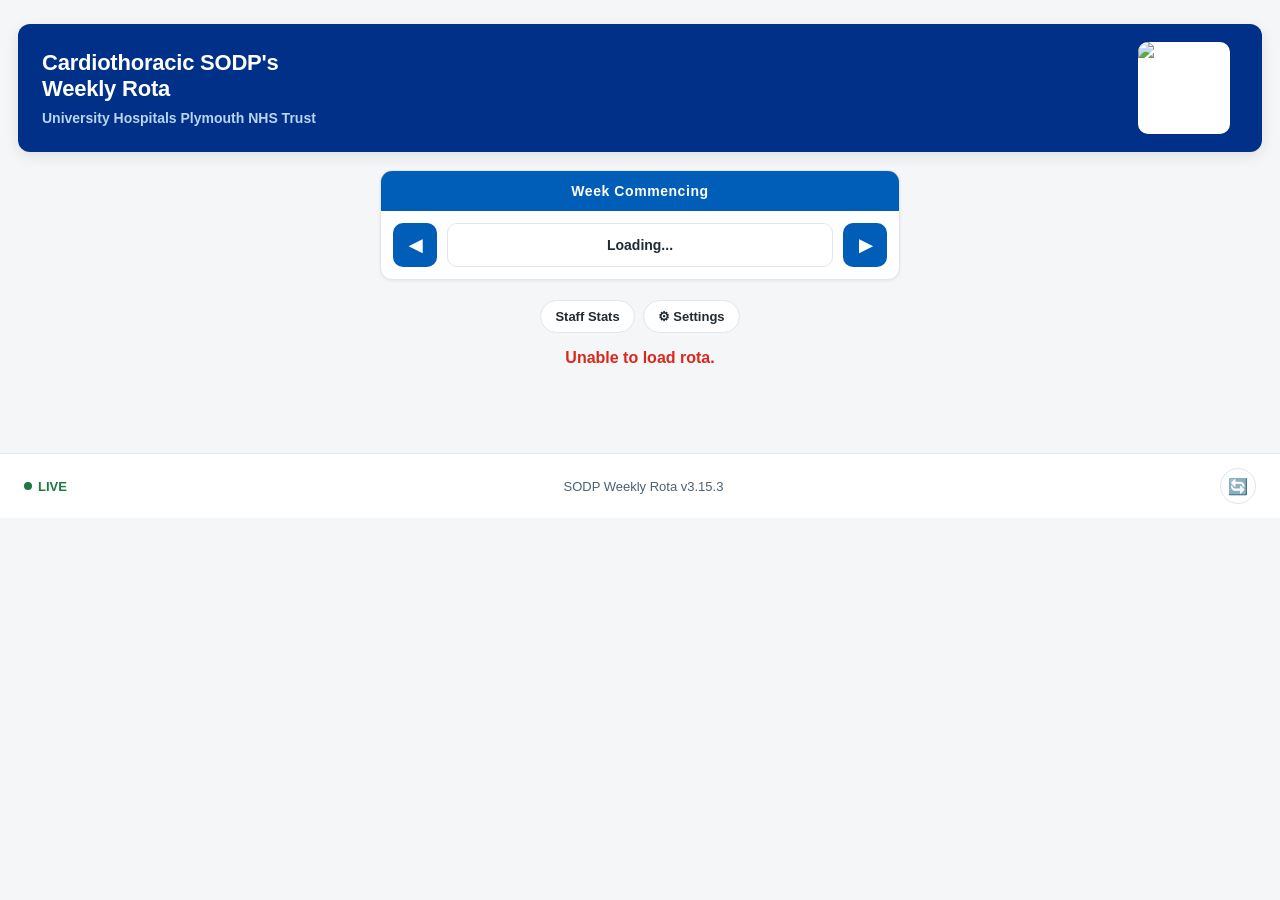
==== index.html @ f3993281 "Simplify daily dashboard menu, add Settings panel, restyle week picker - Trim the daily dashboard fe" ====
<!-- =====================================================
     Cardiothoracic Theatre Viewer
     (version number lives in version.js - the footer and
      the service worker cache both read it from there)
     ===================================================== -->

<!DOCTYPE html>
<html lang="en-GB">
<head>

<meta charset="UTF-8">
<meta name="viewport" content="width=device-width, initial-scale=1">

<title>Cardiothoracic SODP's Weekly Rota</title>
<meta name="theme-color" content="#005EB8">

<link rel="stylesheet" href="styles.css">
<link rel="stylesheet" href="clinical.css">
<link rel="stylesheet" href="features.css">
<link rel="stylesheet" href="settings.css">
<link rel="manifest" href="manifest.json">

<link rel="apple-touch-icon" href="icons/apple-touch-icon.png">

<meta name="apple-mobile-web-app-capable" content="yes">
<meta name="apple-mobile-web-app-status-bar-style" content="default">
<meta name="apple-mobile-web-app-title" content="SODP Rota">

<script>
/* Apply saved dark-mode and text-size preferences before first paint */
if (localStorage.getItem("theme") === "dark") {
    document.documentElement.dataset.theme = "dark";
}
const savedTextSize = localStorage.getItem("textSize");
if (savedTextSize) {
    document.documentElement.dataset.textSize = savedTextSize;
}
</script>
</head>

<body class="loading">

<div id="splash-screen">
    <div class="splash-content">

        <img src="icons/icon-512.png" alt="Cardiothoracic SODP's Weekly Rota" class="splash-logo">

        <h1>Cardiothoracic SODP's<br>Weekly Rota</h1>
        <p>Derriford Hospital, Plymouth</p>

        <div class="loader">
            <span></span>
            <span></span>
            <span></span>
        </div>

        <p class="loading-text">
            Loading latest published rota...
        </p>

    </div>
</div>

<header class="hero-header">
    <div class="hero-banner">

        <div class="hero-left">
            <h1>
                Cardiothoracic SODP's<br>
                Weekly Rota
            </h1>
            <p class="hero-subtitle">
                University Hospitals Plymouth NHS Trust
            </p>
        </div>

        <div class="hero-right">
            <img src="icons/icon-512.png" alt="Cardiac Theatres Logo" class="hero-logo">
        </div>

    </div><!-- /.hero-banner -->
</header>

<div class="card week-picker-card">
    <div class="card-header week-header-bar">Week Commencing</div>
    <div class="week-picker-body">
        <button id="prevWeek" class="nav-arrow">◀</button>
        <div class="week-picker">
            <select id="weekSelect">
                <option>Loading...</option>
            </select>
        </div>
        <button id="nextWeek" class="nav-arrow">▶</button>
    </div>
</div>

<div class="feature-row">
    <a class="feature-btn" href="staff.html">Staff Stats</a>
    <button id="settingsBtn" class="feature-btn">⚙ Settings</button>
</div>

<!-- ===============================
     Settings Panel
     (sits outside statusBar - it's an overlay, not status text)
================================ -->

<div id="settingsOverlay" class="hidden"></div>

<section id="settingsPanel" class="hidden">

    <div class="drag-handle"></div>

    <div class="settings-header">
        <h2>Settings</h2>
    </div>

    <div class="settings-body">

        <div class="settings-row">
            <span class="settings-label">Dark Mode</span>
            <button id="darkModeToggle" class="settings-switch" role="switch" aria-checked="false">
                <span class="settings-switch-knob"></span>
            </button>
        </div>

        <div class="settings-row settings-row-stacked">
            <span class="settings-label">Text Size</span>
            <div class="settings-textsize">
                <button class="settings-textsize-btn" data-size="small">A</button>
                <button class="settings-textsize-btn" data-size="normal">A</button>
                <button class="settings-textsize-btn" data-size="large">A</button>
            </div>
        </div>

    </div>

</section>

<section id="statusBar">
    <div id="loading" class="hidden">
        Loading published rota…
    </div>
    <div id="error" class="hidden">
        Unable to load rota.
    </div>
</section>

<main id="rotaContainer"></main>

<footer>
    <span class="live-indicator">LIVE</span>
    <span id="appVersion">SODP Weekly Rota</span>
    <button id="refreshAppBtn" title="Refresh Dashboard">🔄</button>
</footer>

<script src="version.js"></script>
<script src="cadence-config.js"></script>
<script src="cadence-firestore.js"></script>
<script src="config.js"></script>
<script src="api.js"></script>
<script src="viewer-utils.js"></script>
<script src="viewer.js"></script>
<script src="print.js"></script>
<script src="settings.js"></script>

<script src="app.js"></script>

<script>
document.getElementById("appVersion").textContent =
    `SODP Weekly Rota v${window.APP_VERSION}`;
</script>

<script>
if ("serviceWorker" in navigator) {
    // When a new service worker takes control, reload once automatically
    // so the page is never shown in a half-updated state (which briefly
    // left the week box saying "Loading" after a version change).
    let __reloadedForUpdate = false;
    navigator.serviceWorker.addEventListener("controllerchange", () => {
        if (__reloadedForUpdate) return;
        __reloadedForUpdate = true;
        window.location.reload();
    });

    window.addEventListener("load", async () => {
        try {
            const registration = await navigator.serviceWorker.register("./service-worker.js");

            // Force the browser to check for a newer service worker
            await registration.update();

            function checkForWaitingWorker() {
                if (registration.waiting) {
                    if (window.UpdateUI) {
                        UpdateUI.show();
                    }
                }
            }

            checkForWaitingWorker();

            registration.addEventListener("updatefound", () => {
                const newWorker = registration.installing;
                if (!newWorker) return;

                newWorker.addEventListener("statechange", () => {
                    if (
                        newWorker.state === "installed" &&
                        navigator.serviceWorker.controller
                    ) {
                        checkForWaitingWorker();
                    }
                });
            });

        } catch (err) {
            console.error("Service Worker registration failed:", err);
        }
    });
}
</script>

</body>
</html>
---- styles.css ----
/* =====================================================
   Cardiothoracic Theatre Viewer
   styles.css
   -----------------------------------------------------
   Core dashboard styling for index.html: hero header,
   toolbar, day tabs, theatre/on-call/support cards, and
   the splash screen. clinical.css layers a more compact
   "Dashboard V2" pass on top of this file; features.css
   and insights.css style the newer overlays.

   Palette and card language match week.css/calendar.css/
   staff.css so every page in the app reads as one system:
   muted ink text, thin borders, soft shadows, and colour
   used functionally (theatre/status accents) rather than
   decoratively.
   ===================================================== */

:root{
    --nhs-blue:#005EB8;
    --nhs-dark:#003087;

    --ink:#212B32;
    --ink-soft:#4C6272;
    --line:#E1E6EA;
    --surface:#ffffff;
    --page-bg:#F4F6F8;

    --shadow-sm:0 1px 3px rgba(33,43,50,.08);
    --shadow-md:0 4px 14px rgba(33,43,50,.10);
    --shadow-lift:0 6px 20px rgba(33,43,50,.14);

    --radius:12px;

    /* Theatre accents - same hues as the Week view columns */
    --theatre1:#005EB8;   /* CT1  - NHS blue */
    --theatre2:#00A9CE;   /* CT2  - aqua */
    --theatre4:#007F3B;   /* CT4  - green */
    --theatre5:#7C2855;   /* CT5  - aubergine */
    --cathlab:#ED8B00;    /* Cath - amber */

    --support:#37464F;    /* neutral slate, not a theatre colour */
    --oncall:#DA291C;     /* NHS red */
}

*{
    margin:0;
    padding:0;
    box-sizing:border-box;
}

body{
    font-family:-apple-system, BlinkMacSystemFont, "Segoe UI", Arial, sans-serif;
    background:var(--page-bg);
    color:var(--ink);
    padding-bottom:90px;
}

/* ===========================
   HERO HEADER
   =========================== */

.hero-header{
    max-width:1300px;
    margin:24px auto 18px;
    padding:0 18px;
}

.hero-banner{
    background:var(--nhs-dark);
    color:#fff;
    border-radius:var(--radius);
    padding:18px 24px;
    display:flex;
    justify-content:space-between;
    align-items:center;
    box-shadow:var(--shadow-md);
}

.hero-left h1{
    margin:0;
    font-size:22px;
    line-height:1.2;
    font-weight:700;
    letter-spacing:-.01em;
}

.hero-subtitle{
    margin-top:8px;
    font-size:14px;
    font-weight:600;
    color:#B8D4F0;
}

.hero-right{
    display:flex;
    align-items:center;
    justify-content:center;
    margin-right:8px;
    flex-shrink:0;
}

.hero-logo{
    height:92px;
    width:92px;
    object-fit:contain;
    border-radius:10px;
    flex-shrink:0;
    background:#fff;
}

/* ===========================
   WEEK COMMENCING CARD
   -----------------------------
   Same card/card-header treatment as the theatre cards -
   a coloured header bar above a body - instead of the old
   plain toolbar strip.
   =========================== */

.week-picker-card{
    max-width:520px;
    margin:10px auto 20px;
}

.week-header-bar{
    background:var(--nhs-blue);
}

.week-picker-body{
    display:flex;
    align-items:center;
    gap:10px;
    padding:12px;
}

.week-picker-body .nav-arrow{
    width:44px;
    height:44px;
    flex:none;
    border:none;
    border-radius:10px;
    background:var(--nhs-blue);
    color:#fff;
    font-size:17px;
    font-weight:700;
    display:flex;
    align-items:center;
    justify-content:center;
    cursor:pointer;
    transition:background .15s ease;
}

.week-picker-body .nav-arrow:hover{
    background:var(--nhs-dark);
}

.week-picker{
    flex:1;
    min-width:0;
}

.week-picker select{
    width:100%;
    height:44px;
    border:1px solid var(--line);
    border-radius:10px;
    padding:0 12px;
    background:#fff;
    color:var(--ink);
    font-size:14px;
    font-weight:600;
    text-align:center;
    appearance:none;
}

/* ===========================
   DAY TABS
   =========================== */

.day-tabs{
    display:grid;
    grid-template-columns:repeat(6,1fr);
    gap:8px;
    padding:18px;
    max-width:700px;
    margin:auto;
}

.day-tab{
    border:1px solid var(--line);
    background:#fff;
    color:var(--ink-soft);
    border-radius:999px;
    padding:9px 0;
    width:100%;
    cursor:pointer;
    font-weight:700;
    font-size:13.5px;
    transition:.15s;
}

.day-tab.active{
    background:var(--nhs-blue);
    border-color:var(--nhs-blue);
    color:white;
}

/* ===========================
   STATUS BAR
   =========================== */

#statusBar{
    text-align:center;
    padding:14px;
}

.hidden{
    display:none;
}

#loading{
    color:var(--nhs-blue);
    font-weight:600;
}

#error{
    color:var(--oncall);
    font-weight:600;
}

/* ===========================
   MAIN
   =========================== */

main{
    max-width:1450px;
    margin:auto;
    padding:12px 30px 20px;
}

/* ===========================
   DAY HEADING
   =========================== */

.day-heading{
    margin:0;
    font-size:26px;
    font-weight:700;
    letter-spacing:-.01em;
    line-height:1.2;
    text-align:center;
    /* No explicit colour - inherits from body, which dark mode
       overrides. Keeps this legible without a separate dark rule. */
}

.day-today-tag{
    display:inline-block;
    background:var(--nhs-blue);
    color:#fff;
    font-size:12px;
    font-weight:700;
    letter-spacing:.04em;
    padding:2px 9px;
    border-radius:999px;
    vertical-align:middle;
}

.day-bh-tag{
    display:inline-block;
    background:var(--oncall);
    color:#fff;
    font-size:12px;
    font-weight:700;
    letter-spacing:.02em;
    padding:2px 9px;
    border-radius:999px;
    vertical-align:middle;
}

.day-date{
    text-align:center;
    color:var(--ink-soft);
    font-size:15px;
    margin-top:4px;
    margin-bottom:16px;
    font-weight:600;
}

.day-header{
    text-align:center;
}

/* Each day's section now sits directly above the next on one scrolling
   page (the dashboard used to show a single selected day at a time) -
   a top rule + spacing separates them, skipped on the very first one. */
.daySection{
    width:100%;
    max-width:900px;
    margin:0 auto;
    padding-top:28px;
    border-top:1px solid var(--line);
}
.daySection:first-child{
    padding-top:0;
    border-top:none;
}

/* Today's section gets a quiet accent so it's easy to find while
   scrolling a full week of these. */
.daySection.day-today,
.weekend-card.day-today{
    background:linear-gradient(180deg, rgba(0,94,184,.05), transparent 120px);
    border-radius:var(--radius);
}

/* ===========================
   THEATRE / ON-CALL / SUPPORT CARDS
   =========================== */

.dashboard-layout{
    display:flex;
    flex-direction:column;
    align-items:center;
}

.cards-grid,
.theatre-grid{
    display:grid;
    /* Fixed 2 columns, matching the reference layout's rhythm - CT1/CT2
       on one row, CT4/CT5 on the next, CATH LAB/Support on the last -
       rather than fitting as many as happen to squeeze in. */
    grid-template-columns:repeat(2, 1fr);
    gap:10px;
    width:100%;
    margin:16px 0;
    /* Every box in the grid (theatres and Support alike) is meant to
       read as one uniform set, so they're stretched to a shared row
       height rather than each hugging its own content. */
    align-items:stretch;
}

/* A card-header that also carries a small badge on the right (the
   theatre's list type, e.g. "CARDIAC") instead of just a centred label. */
.card-header-split{
    justify-content:space-between !important;
    text-align:left !important;
}
.theatre-list-badge{
    font-size:10px;
    font-weight:700;
    text-transform:uppercase;
    letter-spacing:.03em;
    opacity:.85;
}

/* The shared label/value row every box (theatres, Support, On Call,
   Waiting List) is now built from. Stacked (label above value) by
   default - the narrow 2-column theatre/Support/weekend cards don't
   have room for a long surname next to a label on the same line
   without an ugly mid-word break. The On Call box spans the full page
   width though, so it overrides back to side-by-side below. */
.rota-card-body{
    padding:4px 12px;
}
.rota-row{
    display:flex;
    flex-direction:column;
    align-items:flex-start;
    gap:2px;
    padding:8px 0;
    border-bottom:1px solid var(--line);
}
.rota-row:last-child{ border-bottom:none; }
.rota-row-label{
    font-size:11.5px;
    font-weight:700;
    text-transform:uppercase;
    letter-spacing:.03em;
    color:var(--ink-soft);
    white-space:nowrap;
    flex-shrink:0;
}
.rota-row-value{
    font-size:14px;
    font-weight:700;
    text-align:left;
    width:100%;
    overflow-wrap:break-word;
}
.rota-row-line{ display:block; }
.rota-row-extra{
    display:block;
    font-size:11px;
    font-weight:700;
    color:var(--ink-soft);
    margin-top:2px;
}

/* The On Call box spans the full page width (not squeezed into a
   2-column card), so it has room to put the value back on the same
   line as the label, right-aligned - closer to the original reference
   layout where every row had the whole width to work with. */
.oncall-wide .rota-row{
    flex-direction:row;
    align-items:baseline;
    justify-content:space-between;
    gap:10px;
}
.oncall-wide .rota-row-value{
    text-align:right;
    width:auto;
    min-width:0;
    flex:1;
}
.oncall-wide .rota-row-extra{
    text-align:right;
}

.card{
    background:var(--surface);
    border-radius:var(--radius);
    overflow:hidden;
    box-shadow:var(--shadow-sm);
    border:1px solid var(--line);
    transition:transform .15s ease, box-shadow .15s ease;
}

.card:hover{
    transform:translateY(-2px);
    box-shadow:var(--shadow-lift);
}

.card-header{
    color:#fff;
    padding:8px 10px;
    font-weight:700;
    font-size:14px;
    letter-spacing:.04em;
    display:flex;
    align-items:center;
    justify-content:center;
    text-align:center;
    min-height:40px;
}

.theatre1{ background:var(--theatre1); }
.theatre2{ background:var(--theatre2); }
.theatre4{ background:var(--theatre4); }
.theatre5{ background:var(--theatre5); }
.cathlab{
    background:var(--cathlab);
    font-size:13px;
}
.support{ background:var(--support); }
.oncall{ background:var(--oncall); }

.card-body{
    padding:10px;
}

.person{
    font-size:15px;
    font-weight:600;
    margin-bottom:8px;
    /* No explicit colour - inherits from .card-body, which dark
       mode overrides. Keeps this legible without a separate dark rule. */
}

.info{
    margin-top:6px;
    line-height:1.6;
    color:var(--ink-soft);
    text-align:center;
    font-size:13.5px;
}

.from-home{
    display:inline-block;
    margin:10px 0;
    padding:4px 11px;
    background:#FBF0E4;
    border-radius:999px;
    font-size:12px;
    font-weight:700;
    letter-spacing:.03em;
    color:#B45F00;
}

.oncall-body{
    text-align:center;
    padding:8px;
}

.oncall-person{
    font-size:17px;
    font-weight:700;
    margin-bottom:12px;
    /* No explicit colour - inherits from .card-body, which dark
       mode overrides. Keeps this legible without a separate dark rule. */
}

.oncall-anaesthetist{
    font-size:14.5px;
    font-weight:600;
    margin-top:12px;
    color:var(--ink-soft);
}

.oncall-cicu{
    font-size:13px;
    font-weight:600;
    margin-top:4px;
    color:var(--ink-soft);
}

.oncall-surgeon{
    font-size:13px;
    font-weight:600;
    margin-top:4px;
    color:var(--ink-soft);
}

.oncall-header{
    background:var(--oncall);
    color:#fff;
    text-align:center;
    font-size:14px;
    font-weight:700;
    letter-spacing:.05em;
}

.support-header{
    background:var(--support);
    color:#fff;
    text-align:center;
    font-size:14px;
    font-weight:700;
    letter-spacing:.05em;
}

.theatre-card{
    min-width:0;
    width:100%;
    min-height:70px;
}

.theatre-card .card-body{
    padding:8px;
}

.theatre-card .info{
    font-size:12.5px;
}

.compact-card{
    padding:10px 8px;
    text-align:center;
}

.compact-card .person{
    font-size:13px;
    font-weight:600;
    margin-bottom:2px;
}

.compact-card .info{
    font-size:12px;
    line-height:1.3;
}

.dashboard-row{
    display:flex !important;
    gap:12px;
    width:100%;
    margin-top:12px;
}

.dashboard-panel{
    flex:1;
    min-height:180px;
}

/* On Call: one full-width card below the theatre/Support grid (not
   squeezed into half the row next to Support any more), broken into a
   role-by-role grid so it's clear who's covering what, not just a run
   of names. Reused for the weekend On Call card too, inside its
   existing (narrower, paired-with-Waiting-List) box - the grid just
   collapses to fewer columns there. */
.oncall-wide{
    width:100%;
    margin-top:12px;
}

.oncall-role-grid{
    display:grid;
    grid-template-columns:repeat(auto-fit, minmax(140px, 1fr));
    gap:14px;
}

.oncall-role{
    text-align:center;
}

.oncall-role-label{
    font-size:11px;
    font-weight:700;
    text-transform:uppercase;
    letter-spacing:.04em;
    color:var(--ink-soft);
    margin-bottom:4px;
}

.oncall-role-value{
    font-size:15px;
    font-weight:700;
}

.oncall-role-extra{
    font-size:12px;
    font-weight:700;
    color:var(--ink-soft);
    margin-top:2px;
}

.dashboard-row .card-header{
    padding:8px;
    font-size:13.5px;
}

.dashboard-row .card-body{
    padding:10px;
}

.dashboard-row .oncall-person{
    font-size:16px;
    margin-bottom:6px;
}

/* Weekend cover: two side-by-side cards (Saturday/Sunday), each with
   its own heading above the shared .dashboard-row card pair. */
.weekend-card .person,
.weekend-card .info{
    text-align:center;
}

.weekend-title{
    text-align:center;
    font-size:16px;
    font-weight:700;
    letter-spacing:.03em;
    color:var(--ink-soft);
    margin:18px 0 4px;
}

/* Full Week View button - width/position/z-index/pointer-events/cursor
   are pinned with !important because this button previously ended up
   behind other elements and stopped being clickable; keep them. */
.full-week-view{
    width:100% !important;
    margin-top:12px;
    background:#fff;
    border:1px solid var(--line);
    padding:12px !important;
    display:block !important;
    position:relative !important;
    z-index:9999 !important;
    pointer-events:auto !important;
    cursor:pointer !important;
    text-decoration:none;
    color:inherit;
    transition:border-color .15s ease, box-shadow .15s ease;
}

.full-week-view:hover{
    border-color:var(--nhs-blue);
    box-shadow:var(--shadow-sm);
}

.full-week-view h3{
    color:var(--nhs-blue);
    font-size:14.5px;
    font-weight:700;
    margin-bottom:2px;
}

.full-week-view p{
    color:var(--ink-soft);
    font-size:12px !important;
}

/* ===========================
   FOOTER
   =========================== */

footer{
    margin-top:40px;
    padding:16px 30px;
    background:#fff;
    border-top:1px solid var(--line);
    display:flex;
    justify-content:space-between;
    align-items:center;
    flex-wrap:wrap;
    gap:12px;
    font-size:13px;
    color:var(--ink-soft);
}

.live-indicator{
    display:inline-flex;
    align-items:center;
    gap:6px;
    font-weight:700;
    color:#1B7A3D;
}

.live-indicator::before{
    content:"";
    width:8px;
    height:8px;
    border-radius:50%;
    background:#1B7A3D;
}

#refreshAppBtn{
    width:36px;
    height:36px;
    border:1px solid var(--line);
    border-radius:50%;
    background:#fff;
    color:var(--nhs-blue);
    font-size:16px;
    cursor:pointer;
    display:flex;
    align-items:center;
    justify-content:center;
    transition:transform .3s ease, border-color .2s ease;
}

#refreshAppBtn:hover{
    border-color:var(--nhs-blue);
}

#refreshAppBtn:active{
    transform:rotate(180deg) scale(0.95);
}

/* ===========================
   PWA SPLASH SCREEN
   =========================== */

#splash-screen{
    position:fixed;
    inset:0;
    background:var(--nhs-dark);
    display:flex;
    align-items:center;
    justify-content:center;
    z-index:99999;
    transition:opacity .5s ease;
}

#splash-screen.hidden{
    opacity:0;
    pointer-events:none;
}

.splash-content{
    text-align:center;
    color:white;
    padding:20px;
}

.splash-logo{
    width:100px;
    height:100px;
    border-radius:16px;
    margin-bottom:22px;
    background:#fff;
}

.splash-content h1{
    margin:0;
    font-size:1.5rem;
    font-weight:700;
}

.splash-content p{
    opacity:.85;
    margin:8px 0;
    font-size:14px;
}

.loader{
    margin:26px auto 15px;
}

.loader span{
    display:inline-block;
    width:9px;
    height:9px;
    margin:0 4px;
    border-radius:50%;
    background:white;
    animation:pulse 1.2s infinite ease-in-out;
}

.loader span:nth-child(2){ animation-delay:.2s; }
.loader span:nth-child(3){ animation-delay:.4s; }

@keyframes pulse{
    0%, 80%, 100%{ transform:scale(.6); opacity:.5; }
    40%{ transform:scale(1); opacity:1; }
}

/* ===========================
   DASHBOARD TRANSITIONS
   =========================== */

#rotaContainer{
    opacity:1;
    transform:translateY(0);
    transition:opacity .20s ease, transform .20s ease;
}

#rotaContainer.fade-out{
    opacity:0;
    transform:translateY(12px);
}

#rotaContainer.fade-in{
    opacity:1;
    transform:translateY(0);
}

#rotaContainer.slide-left{
    opacity:0;
    transform:translateX(-40px);
}

#rotaContainer.slide-right{
    opacity:0;
    transform:translateX(40px);
}

/* ===========================
   SMART UPDATE BANNER
   =========================== */

#updateBanner{
    position:fixed;
    left:16px;
    right:16px;
    bottom:16px;
    z-index:9999;
    display:none;
    animation:slideUp .35s ease;
}

.update-card{
    background:white;
    border-radius:var(--radius);
    overflow:hidden;
    box-shadow:var(--shadow-lift);
    border:1px solid var(--line);
}

.update-title{
    background:var(--nhs-dark);
    color:white;
    font-size:15px;
    font-weight:700;
    padding:12px 16px;
}

.update-text{
    padding:16px;
    font-size:14px;
    color:var(--ink-soft);
    line-height:1.5;
}

#refreshApp{
    display:block;
    width:calc(100% - 32px);
    margin:0 16px 16px;
    height:44px;
    border:none;
    border-radius:10px;
    background:var(--nhs-blue);
    color:white;
    font-size:15px;
    font-weight:700;
    cursor:pointer;
}

@keyframes slideUp{
    from{ transform:translateY(120%); opacity:0; }
    to{ transform:translateY(0); opacity:1; }
}

/* ===========================
   MOBILE
   =========================== */

@media(max-width:900px){
    .week-picker-body{
        gap:8px;
        padding:10px;
    }

    .week-picker-body .nav-arrow{
        width:40px;
        height:40px;
    }

    .cards-grid,
    .theatre-grid{
        gap:8px;
    }

    .theatre-card{
        width:100%;
    }

    main{
        padding:18px;
    }
}

/* ===========================
   PRINT
   =========================== */

@media print{
    .week-picker-card,
    footer{
        display:none;
    }

    body{
        background:#fff;
    }

    .card{
        box-shadow:none;
        border:1px solid #ccc;
        break-inside:avoid;
    }

    main{
        padding:0;
    }

    .from-home{
        display:inline-block;
        background:#37464F;
        color:#fff;
        padding:8px 16px;
        border-radius:999px;
        font-size:13px;
        font-weight:700;
        margin:10px 0;
    }
}
---- clinical.css ----
/* =====================================================
   CT Theatre Viewer
   Clinical Edition
   Dashboard V2
   -----------------------------------------------------
   A compact override layer on top of styles.css: tighter
   toolbar, footer and dashboard-card spacing, plus the
   Full Week View button.
   ===================================================== */

/* ---------- Toolbar ---------- */

.toolbar{
    display:grid;
    grid-template-columns:112px 1fr 112px;
    align-items:center;
    gap:12px !important;
    padding:10px 16px !important;
    box-shadow:none;
}

.toolbar button,
.toolbar select{
    height:44px;
    font-size:14.5px;
}

/* ---------- Footer ---------- */

footer{
    padding:14px 24px !important;
    font-size:13px;
}

/* ---------- Dashboard Cards ---------- */

.dashboard-row{
    display:grid;
    grid-template-columns:1fr 1fr;
    gap:12px;
    width:100%;
    margin-top:12px;
}

.dashboard-panel{
    background:var(--surface, #fff);
    border-radius:var(--radius, 12px);
    overflow:hidden;
    border:1px solid var(--line, #E1E6EA);
    box-shadow:var(--shadow-sm, 0 1px 3px rgba(33,43,50,.08));
}

.full-week-view{
    width:100%;
    margin-top:12px;
    background:#fff;
    border:1px solid var(--line, #E1E6EA);
    border-radius:var(--radius, 12px);
    padding:14px;
    text-align:center;
    cursor:pointer;
}

.full-week-view h3{
    color:var(--nhs-blue, #005EB8);
    font-size:14.5px;
    margin-bottom:2px;
}

.full-week-view p{
    color:var(--ink-soft, #4C6272);
    font-size:12px;
}

/* ---------- Mobile ---------- */

@media (max-width:900px){

    .dashboard-row{
        grid-template-columns:1fr;
    }

    .toolbar{
        grid-template-columns:auto 1fr auto;
        gap:8px !important;
        padding:10px 16px !important;
    }

    .nav-arrow{
        width:52px !important;
        justify-self:center;
    }

    #prevWeek{ justify-self:end; }
    #nextWeek{ justify-self:start; }
}
---- features.css ----
/* =====================================================
   Cardiothoracic Theatre Viewer
   features.css
   -----------------------------------------------------
   Styles for the newer features, kept separate from the
   original styles.css so that file stays untouched:
     - ON CALL NOW hero card
     - My Week overlay
     - dark mode
     - TV / wall-board mode

   This file is loaded on its own by tv.html (no styles.css),
   so it declares its own copy of the shared palette tokens -
   same values as styles.css, kept in sync by hand.
   ===================================================== */

:root{
    --nhs-blue:#005EB8;
    --nhs-dark:#003087;
    --ink:#212B32;
    --ink-soft:#4C6272;
    --line:#E1E6EA;
    --oncall:#DA291C;
    --radius:12px;
}

@media (prefers-reduced-motion: reduce) {
    .now-pulse { animation: none !important; }
}

/* ------------------------------------------------------
   ON CALL NOW hero card
   ------------------------------------------------------ */

.oncall-now {
    margin: 14px auto 4px;
    max-width: 720px;
    border-radius: var(--radius);
    padding: 12px 18px;
    display: flex;
    align-items: center;
    gap: 18px;
    flex-wrap: wrap;
    border: 1px solid transparent;
}

.now-active {
    background: var(--oncall);
    color: #fff;
    box-shadow: 0 4px 14px rgba(218,41,28,.25);
}

.now-upcoming {
    background: #fff;
    border-color: var(--line);
    color: var(--ink);
}

.now-badge {
    display: flex;
    align-items: center;
    gap: 10px;
    font-weight: 700;
    font-size: 13px;
    letter-spacing: .07em;
    white-space: nowrap;
}

.now-pulse {
    width: 9px;
    height: 9px;
    border-radius: 50%;
    background: #fff;
    animation: nowpulse 1.2s ease-out infinite;
}

@keyframes nowpulse {
    0%   { box-shadow: 0 0 0 0 rgba(255,255,255,.7); }
    100% { box-shadow: 0 0 0 10px rgba(255,255,255,0); }
}

.now-people { display: flex; gap: 16px; flex-wrap: wrap; align-items: center; }
.now-person { font-size: 16px; font-weight: 700; }
.now-anaes  { font-size: 14px; font-weight: 600; opacity: .9; }
.now-cicu   { font-size: 14px; font-weight: 600; opacity: .9; }
.now-surgeon { font-size: 14px; font-weight: 600; opacity: .9; }
.now-session, .now-extra { font-size: 12px; font-weight: 700; }
.now-fromhome {
    background: rgba(255,255,255,.22);
    border-radius: 6px;
    padding: 2px 8px;
    font-size: 12px;
    font-weight: 700;
    letter-spacing: .02em;
}
.now-upcoming .now-fromhome { background: #FBF0E4; color: #B45F00; }

/* ------------------------------------------------------
   My Week overlay
   ------------------------------------------------------ */

#myWeekOverlay {
    position: fixed;
    inset: 0;
    background: rgba(10, 20, 40, .55);
    display: flex;
    align-items: center;
    justify-content: center;
    z-index: 1000;
    padding: 16px;
}

.myweek-card {
    background: #fff;
    color: var(--ink);
    border-radius: var(--radius);
    padding: 20px 22px;
    width: min(440px, 100%);
    max-height: 84vh;
    overflow-y: auto;
    box-shadow: 0 12px 34px rgba(33,43,50,.22);
}

.myweek-card h2 { margin: 0 0 4px; font-size: 18px; }
.myweek-hint { margin: 0 0 14px; color: var(--ink-soft); font-size: 13px; }

.myweek-names { display: flex; flex-wrap: wrap; gap: 8px; margin-bottom: 14px; }

.myweek-name {
    font: inherit;
    font-weight: 700;
    font-size: 13.5px;
    padding: 8px 13px;
    border-radius: 999px;
    border: 1px solid var(--line);
    background: #fff;
    cursor: pointer;
}
.myweek-name:hover { border-color: var(--nhs-blue); color: var(--nhs-blue); }

.myweek-list { display: flex; flex-direction: column; gap: 6px; margin-bottom: 14px; }

.myweek-row {
    display: flex;
    align-items: center;
    gap: 12px;
    background: #F4F6F8;
    border-radius: 8px;
    padding: 10px 12px;
    font-size: 13.5px;
}

.myweek-oncall { background: #FBEAE8; }

.myweek-day  { font-weight: 700; width: 38px; color: var(--nhs-blue); flex: none; }
.myweek-what { font-weight: 600; }

.myweek-actions { display: flex; justify-content: space-between; gap: 10px; }

.myweek-close, .myweek-switch {
    font: inherit;
    font-weight: 700;
    font-size: 13.5px;
    padding: 8px 14px;
    border-radius: 8px;
    border: 1px solid var(--line);
    background: #fff;
    cursor: pointer;
}
.myweek-close { background: var(--nhs-blue); border-color: var(--nhs-blue); color: #fff; }

/* Toolbar buttons for My Week / TV / dark mode */
.feature-btn {
    font: inherit;
    font-size: 13px;
    font-weight: 700;
    padding: 8px 14px;
    border-radius: 999px;
    border: 1px solid var(--line);
    background: #fff;
    color: var(--ink);
    cursor: pointer;
    white-space: nowrap;
    text-decoration: none;
    display: inline-block;
}
.feature-btn:hover { border-color: var(--nhs-blue); color: var(--nhs-blue); }

.feature-row {
    display: flex;
    justify-content: center;
    gap: 8px;
    flex-wrap: wrap;
    margin: 10px 0 2px;
}

/* ------------------------------------------------------
   Dark mode
   ------------------------------------------------------
   Toggled by setting data-theme="dark" on <html>. Uses
   broad overrides so the original styles.css stays as-is.
   ------------------------------------------------------ */

html[data-theme="dark"] body { background: #10161f; color: #E4E9EF; }

html[data-theme="dark"] .card,
html[data-theme="dark"] .theatre-card,
html[data-theme="dark"] .dashboard-panel,
html[data-theme="dark"] .weekend-card,
html[data-theme="dark"] .myweek-card {
    background: #1B2430;
    color: #E4E9EF;
    box-shadow: 0 2px 10px rgba(0,0,0,.5);
}

html[data-theme="dark"] .card-body { color: #E4E9EF; }
html[data-theme="dark"] .info,
html[data-theme="dark"] .day-date,
html[data-theme="dark"] .weekend-title,
html[data-theme="dark"] .oncall-anaesthetist,
html[data-theme="dark"] .oncall-cicu,
html[data-theme="dark"] .oncall-surgeon,
html[data-theme="dark"] .oncall-role-label,
html[data-theme="dark"] .oncall-role-extra,
html[data-theme="dark"] .rota-row-label,
html[data-theme="dark"] .rota-row-extra { color: #93A1B1; }

html[data-theme="dark"] .rota-card-body,
html[data-theme="dark"] .rota-row { color: #E4E9EF; }
html[data-theme="dark"] .rota-row { border-bottom-color: #2A3542; }

html[data-theme="dark"] .daySection { border-top-color: #2A3542; }

/* The full-week redesign's "today" highlight needs its own dark-mode
   wash (brighter, since a near-invisible 5% light-blue tint over a
   near-black page reads as nothing) - and, for the weekend cards
   specifically, has to out-specificity the "keep it invisible" dark-
   mode fix below or that rule's plain `background: transparent` wins. */
html[data-theme="dark"] .daySection.day-today {
    background: linear-gradient(180deg, rgba(0,94,184,.16), transparent 120px);
}
html[data-theme="dark"] .weekend-card.day-today {
    background: linear-gradient(180deg, rgba(0,94,184,.16), transparent 120px);
}

html[data-theme="dark"] .day-tab,
html[data-theme="dark"] .feature-btn,
html[data-theme="dark"] .myweek-name,
html[data-theme="dark"] .myweek-switch,
html[data-theme="dark"] .nav-arrow,
html[data-theme="dark"] #weekSelect {
    background: #1B2430;
    color: #E4E9EF;
    border-color: #3A4656;
}

html[data-theme="dark"] .day-tab.active { background: #005EB8; color: #fff; }
html[data-theme="dark"] .myweek-row { background: #232E3C; }
html[data-theme="dark"] .myweek-oncall { background: #3A2022; }
html[data-theme="dark"] .myweek-hint { color: #93A1B1; }
html[data-theme="dark"] footer { background: #0B1017; color: #93A1B1; }
html[data-theme="dark"] .now-upcoming { background: #2A2115; border-color: #ED8B00; color: #FFD9A0; }

/* ------------------------------------------------------
   TV / wall-board mode
   ------------------------------------------------------ */

body.tv {
    margin: 0;
    min-height: 100vh;
    background: #0B1017;
    color: #E4E9EF;
    font-family: Arial, -apple-system, "Segoe UI", Helvetica, sans-serif;
    display: flex;
    flex-direction: column;
}

.tv-header {
    display: flex;
    justify-content: space-between;
    align-items: center;
    padding: 22px 34px;
    background: #003087;
    color: #fff;
}

.tv-header h1 { margin: 0; font-size: 34px; }
.tv-header p  { margin: 4px 0 0; font-size: 20px; color: #B8D4F0; }

.tv-clock {
    font-size: 58px;
    font-weight: 800;
    font-variant-numeric: tabular-nums;
}

.tv-oncall {
    display: flex;
    align-items: center;
    justify-content: center;
    gap: 26px;
    flex-wrap: wrap;
    padding: 16px 30px;
    background: #3A2022;
    font-size: 26px;
}

.tv-oncall-active { background: var(--oncall); }

.tv-oncall-label  { font-weight: 800; letter-spacing: .06em; }
.tv-oncall-people { font-weight: 700; }

#tvGrid {
    flex: 1;
    display: grid;
    grid-template-columns: repeat(3, 1fr);
    gap: 22px;
    padding: 26px 34px;
    align-content: start;
}

.tv-card { background: #1B2430; border-radius: 16px; overflow: hidden; }
.tv-wide { grid-column: 1 / -1; }

.tv-card-head {
    background: #005EB8;
    color: #fff;
    font-size: 24px;
    font-weight: 800;
    letter-spacing: .05em;
    padding: 12px 18px;
}

.tv-card-body { padding: 14px 18px; }

.tv-line { font-size: 26px; font-weight: 700; padding: 4px 0; }
.tv-list { color: #7FDBFF; font-size: 21px; }
.tv-dim  { color: #5B6B7D; }

.tv-empty {
    grid-column: 1 / -1;
    text-align: center;
    font-size: 30px;
    color: #5B6B7D;
    padding: 60px 0;
}

.tv-footer {
    display: flex;
    justify-content: space-between;
    padding: 12px 34px;
    background: #003087;
    color: #B8D4F0;
    font-size: 16px;
}

@media (max-width: 1100px) { #tvGrid { grid-template-columns: repeat(2, 1fr); } }
@media (max-width: 700px)  { #tvGrid { grid-template-columns: 1fr; } .tv-clock { font-size: 40px; } }

/* Dark-mode fix: the weekend day wrapper was picking up a card
   background, drawing a faint box around each day's cards. It's a
   layout container, not a card - keep it invisible. */
html[data-theme="dark"] .weekend-card {
    background: transparent;
    box-shadow: none;
    border: none;
}

/* Dark-mode fix: the Full Week View button kept its light styling */
html[data-theme="dark"] .full-week-view {
    background: #1B2430;
    border-color: #3A4656;
    color: #E4E9EF;
}
html[data-theme="dark"] .full-week-view h3 { color: #7FB8E8; }
html[data-theme="dark"] .full-week-view p  { color: #93A1B1; }
/* Discreet exit from the wall board - needed on phones/PWA where
   there's no browser back button */
.tv-back {
    color: #B8D4F0;
    text-decoration: none;
    font-weight: 700;
}
.tv-back:hover { color: #fff; }

/* ------------------------------------------------------
   TV wall-board fact ticker
   ------------------------------------------------------
   A "did you know" banner that slides in, holds, slides
   out, then cycles to the next fact - a screensaver-style
   loop through Theatre Intelligence's fact pool.
   ------------------------------------------------------ */

.tv-ticker {
    background: var(--nhs-dark);
    padding: 16px 40px;
    overflow: hidden;
    display: flex;
    align-items: center;
    justify-content: center;
    min-height: 34px;
}

.tv-ticker-text {
    display: inline-block;
    font-size: 24px;
    font-weight: 700;
    color: #fff;
    text-align: center;
    opacity: 0;
    transform: translateY(14px);
    transition: opacity .6s ease, transform .6s ease;
}

.tv-ticker-text.show {
    opacity: 1;
    transform: translateY(0);
}
---- settings.css ----
/* =====================================================
   Cardiothoracic Theatre Viewer
   settings.css
   -----------------------------------------------------
   Settings bottom-sheet panel: dark mode + text size, with
   room to grow. Same overlay/sheet mechanics as the old
   Insights panel (insights.css) - a transparent backdrop
   plus a panel that slides up from the bottom.
   ===================================================== */

:root{
    --nhs-blue:#005EB8;
    --ink:#212B32;
    --ink-soft:#4C6272;
    --line:#E1E6EA;
    --radius:12px;
}

/* ============================
   Overlay
============================ */

#settingsOverlay {
    position: fixed;
    inset: 0;
    background: rgba(15,20,30,.4);
    opacity: 0;
    visibility: hidden;
    transition: .3s;
    z-index: 998;
}

#settingsOverlay.show {
    opacity: 1;
    visibility: visible;
}

/* ============================
   Bottom Sheet
============================ */

#settingsPanel {
    position: fixed;
    left: 0;
    right: 0;
    bottom: 0;
    background: #fff;
    border-radius: 20px 20px 0 0;
    transform: translateY(100%);
    transition: transform .35s ease;
    box-shadow: 0 -8px 24px rgba(33,43,50,.18);
    z-index: 999;
    padding-bottom: 20px;
}

#settingsPanel.show {
    transform: translateY(0);
}

#settingsPanel.hidden {
    display: none;
}

.settings-header {
    text-align: center;
    padding: 6px 20px 16px;
}

.settings-header h2 {
    margin: 0;
    font-size: 1.2rem;
    color: var(--nhs-blue);
}

/* ============================
   Rows
============================ */

.settings-body {
    padding: 0 20px;
}

.settings-row {
    display: flex;
    align-items: center;
    justify-content: space-between;
    gap: 14px;
    padding: 16px 0;
    border-bottom: 1px solid var(--line);
}
.settings-row:last-child { border-bottom: none; }

.settings-row-stacked {
    flex-direction: column;
    align-items: stretch;
    gap: 10px;
}

.settings-label {
    font-size: 15px;
    font-weight: 700;
    color: var(--ink);
}

/* Dark mode switch */

.settings-switch {
    width: 50px;
    height: 30px;
    border-radius: 999px;
    border: none;
    background: #D8DEE4;
    position: relative;
    cursor: pointer;
    flex: none;
    transition: background .2s ease;
}

.settings-switch-knob {
    position: absolute;
    top: 3px;
    left: 3px;
    width: 24px;
    height: 24px;
    border-radius: 50%;
    background: #fff;
    box-shadow: 0 1px 3px rgba(0,0,0,.25);
    transition: transform .2s ease;
}

.settings-switch[aria-checked="true"] {
    background: var(--nhs-blue);
}
.settings-switch[aria-checked="true"] .settings-switch-knob {
    transform: translateX(20px);
}

/* Text size picker */

.settings-textsize {
    display: flex;
    gap: 8px;
}

.settings-textsize-btn {
    flex: 1;
    border: 2px solid var(--line);
    background: #fff;
    border-radius: 10px;
    padding: 10px 0;
    font-weight: 700;
    color: var(--ink-soft);
    cursor: pointer;
}

.settings-textsize-btn[data-size="small"] { font-size: 13px; }
.settings-textsize-btn[data-size="normal"] { font-size: 16px; }
.settings-textsize-btn[data-size="large"] { font-size: 19px; }

.settings-textsize-btn.active {
    border-color: var(--nhs-blue);
    color: var(--nhs-blue);
    background: #EAF2FB;
}

/* ============================
   Text size (whole app)
   ------------------------------------------------------
   zoom scales layout and text together without needing
   every font-size in the app rewritten in rem - and is
   well supported in Safari (including iOS, where this PWA
   mostly lives), Chrome and modern Firefox.
============================ */

html[data-text-size="small"] { zoom: 0.9; }
html[data-text-size="large"] { zoom: 1.15; }

/* ============================
   Dark Mode
============================ */

html[data-theme="dark"] #settingsPanel {
    background: #1B2430;
}
html[data-theme="dark"] .settings-header h2,
html[data-theme="dark"] .settings-label {
    color: #E4E9EF;
}
html[data-theme="dark"] .settings-row {
    border-bottom-color: #2A3542;
}
html[data-theme="dark"] .drag-handle {
    background: #3A4656;
}
html[data-theme="dark"] .settings-switch {
    background: #3A4656;
}
html[data-theme="dark"] .settings-textsize-btn {
    background: #1B2430;
    border-color: #3A4656;
    color: #93A1B1;
}
html[data-theme="dark"] .settings-textsize-btn.active {
    border-color: var(--nhs-blue);
    color: #7FB8E8;
    background: #1A2C40;
}
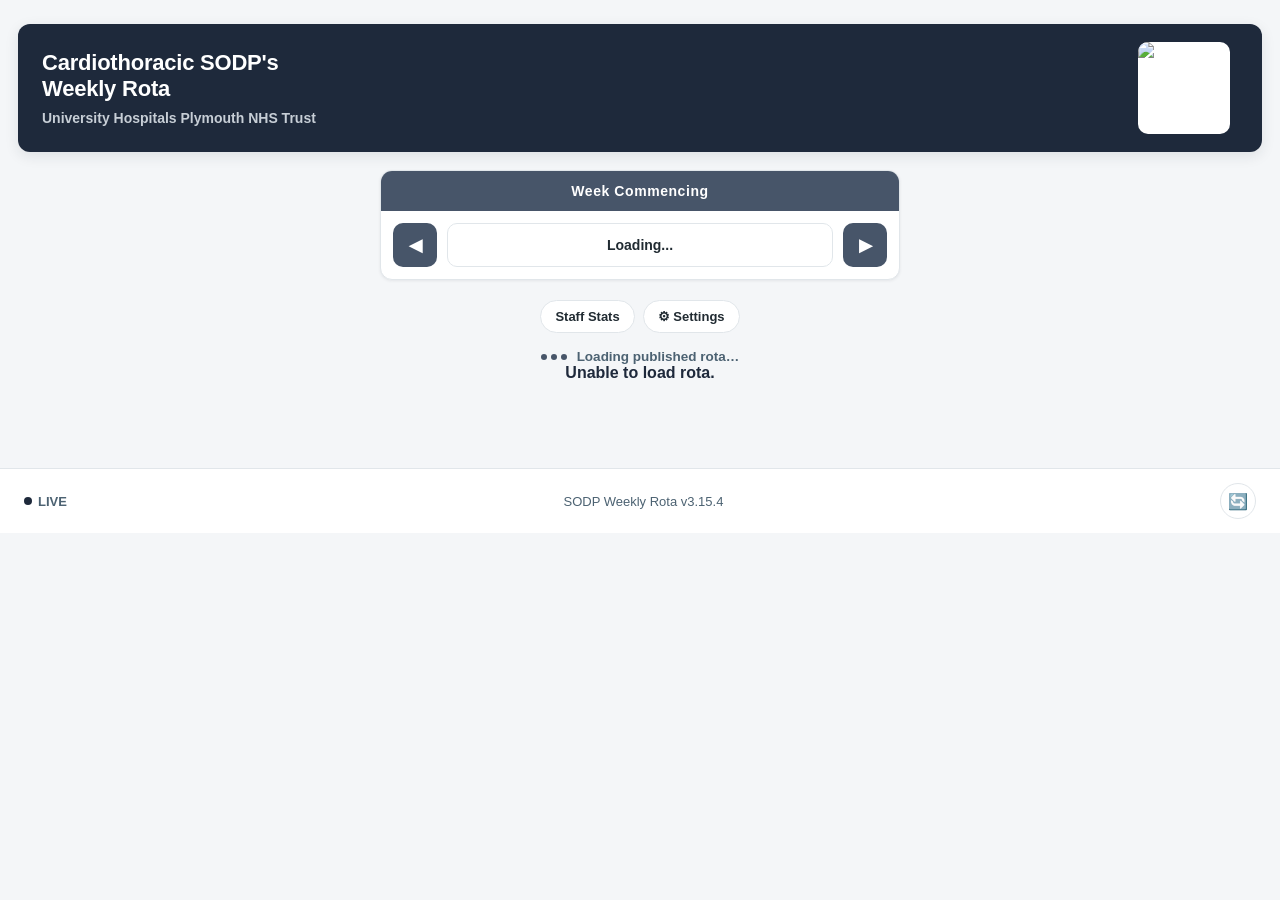
==== commit a525e1e6: "Switch to a neutral graphite theme and add dashboard polish - Replace the NHS blue branding and the " ====
--- a/index.html
+++ b/index.html
@@ -12,7 +12,7 @@
 <meta name="viewport" content="width=device-width, initial-scale=1">
 
 <title>Cardiothoracic SODP's Weekly Rota</title>
-<meta name="theme-color" content="#005EB8">
+<meta name="theme-color" content="#1E293B">
 
 <link rel="stylesheet" href="styles.css">
 <link rel="stylesheet" href="clinical.css">
@@ -138,6 +138,7 @@
 
 <section id="statusBar">
     <div id="loading" class="hidden">
+        <span class="status-dots"><span></span><span></span><span></span></span>
         Loading published rota…
     </div>
     <div id="error" class="hidden">
--- a/styles.css
+++ b/styles.css
@@ -16,8 +16,12 @@
    ===================================================== */
 
 :root{
-    --nhs-blue:#005EB8;
-    --nhs-dark:#003087;
+    /* One neutral graphite accent (and a darker shade of the same
+       hue for hover/emphasis) in place of the old NHS blue branding -
+       every card header, button and tag below is a shade of this one
+       colour, not a different hue per theatre/status. */
+    --nhs-blue:#475569;
+    --nhs-dark:#1E293B;
 
     --ink:#212B32;
     --ink-soft:#4C6272;
@@ -31,15 +35,19 @@
 
     --radius:12px;
 
-    /* Theatre accents - same hues as the Week view columns */
-    --theatre1:#005EB8;   /* CT1  - NHS blue */
-    --theatre2:#00A9CE;   /* CT2  - aqua */
-    --theatre4:#007F3B;   /* CT4  - green */
-    --theatre5:#7C2855;   /* CT5  - aubergine */
-    --cathlab:#ED8B00;    /* Cath - amber */
-
-    --support:#37464F;    /* neutral slate, not a theatre colour */
-    --oncall:#DA291C;     /* NHS red */
+    /* Theatre accents - all the same neutral now (was a different hue
+       per theatre). Kept as separate variables so each .theatreN class
+       still only needs a one-line rule. */
+    --theatre1:#475569;
+    --theatre2:#475569;
+    --theatre4:#475569;
+    --theatre5:#475569;
+    --cathlab:#475569;
+
+    /* Support/On Call cards use one step darker, so the grid still
+       reads with a little hierarchy without introducing a new hue. */
+    --support:#334155;
+    --oncall:#334155;
 }
 
 *{
@@ -88,7 +96,7 @@
     margin-top:8px;
     font-size:14px;
     font-weight:600;
-    color:#B8D4F0;
+    color:#C7CED6;
 }
 
 .hero-right{
@@ -151,6 +159,10 @@
 
 .week-picker-body .nav-arrow:hover{
     background:var(--nhs-dark);
+}
+
+.week-picker-body .nav-arrow:active{
+    transform:scale(.92);
 }
 
 .week-picker{
@@ -218,13 +230,35 @@
 }
 
 #loading{
-    color:var(--nhs-blue);
+    display:flex;
+    align-items:center;
+    justify-content:center;
+    gap:10px;
+    color:var(--ink-soft);
     font-weight:600;
-}
+    font-size:13.5px;
+}
+
+.status-dots{
+    display:inline-flex;
+    gap:4px;
+}
+
+.status-dots span{
+    display:inline-block;
+    width:6px;
+    height:6px;
+    border-radius:50%;
+    background:var(--nhs-blue);
+    animation:pulse 1.2s infinite ease-in-out;
+}
+
+.status-dots span:nth-child(2){ animation-delay:.2s; }
+.status-dots span:nth-child(3){ animation-delay:.4s; }
 
 #error{
-    color:var(--oncall);
-    font-weight:600;
+    color:var(--nhs-dark);
+    font-weight:700;
 }
 
 /* ===========================
@@ -244,8 +278,8 @@
 .day-heading{
     margin:0;
     font-size:26px;
-    font-weight:700;
-    letter-spacing:-.01em;
+    font-weight:800;
+    letter-spacing:-.015em;
     line-height:1.2;
     text-align:center;
     /* No explicit colour - inherits from body, which dark mode
@@ -279,14 +313,30 @@
 .day-date{
     text-align:center;
     color:var(--ink-soft);
-    font-size:15px;
+    font-size:13.5px;
     margin-top:4px;
     margin-bottom:16px;
-    font-weight:600;
-}
-
+    font-weight:500;
+}
+
+/* Sticky while its day's cards scroll past, so you always know which
+   day you're looking at on a long full-week page. Each section's own
+   header takes over the moment the previous one scrolls out - the
+   solid background stops cards showing through underneath it. */
 .day-header{
-    text-align:center;
+    /* Its parent (.dashboard-layout) is a flex column with
+       align-items:center, which shrink-wraps children to their content
+       width by default - without an explicit width here the sticky
+       background below would only cover the heading text, not the
+       full row, leaving the cards scrolling past visible either side
+       of it. */
+    width:100%;
+    text-align:center;
+    position:sticky;
+    top:0;
+    z-index:5;
+    background:var(--page-bg);
+    padding:10px 0 2px;
 }
 
 /* Each day's section now sits directly above the next on one scrolling
@@ -308,7 +358,7 @@
    scrolling a full week of these. */
 .daySection.day-today,
 .weekend-card.day-today{
-    background:linear-gradient(180deg, rgba(0,94,184,.05), transparent 120px);
+    background:linear-gradient(180deg, rgba(71,85,105,.07), transparent 120px);
     border-radius:var(--radius);
 }
 
@@ -371,10 +421,10 @@
 }
 .rota-row:last-child{ border-bottom:none; }
 .rota-row-label{
-    font-size:11.5px;
-    font-weight:700;
+    font-size:11px;
+    font-weight:600;
     text-transform:uppercase;
-    letter-spacing:.03em;
+    letter-spacing:.05em;
     color:var(--ink-soft);
     white-space:nowrap;
     flex-shrink:0;
@@ -429,6 +479,11 @@
     box-shadow:var(--shadow-lift);
 }
 
+.card:active{
+    transform:translateY(0) scale(.99);
+    box-shadow:var(--shadow-sm);
+}
+
 .card-header{
     color:#fff;
     padding:8px 10px;
@@ -477,12 +532,12 @@
     display:inline-block;
     margin:10px 0;
     padding:4px 11px;
-    background:#FBF0E4;
+    background:#EDF0F3;
     border-radius:999px;
     font-size:12px;
     font-weight:700;
     letter-spacing:.03em;
-    color:#B45F00;
+    color:var(--ink-soft);
 }
 
 .oncall-body{
@@ -710,7 +765,7 @@
     align-items:center;
     gap:6px;
     font-weight:700;
-    color:#1B7A3D;
+    color:var(--ink-soft);
 }
 
 .live-indicator::before{
@@ -718,7 +773,7 @@
     width:8px;
     height:8px;
     border-radius:50%;
-    background:#1B7A3D;
+    background:var(--nhs-dark);
 }
 
 #refreshAppBtn{
@@ -953,7 +1008,7 @@
 
     .from-home{
         display:inline-block;
-        background:#37464F;
+        background:#334155;
         color:#fff;
         padding:8px 16px;
         border-radius:999px;
--- a/features.css
+++ b/features.css
@@ -15,12 +15,12 @@
    ===================================================== */
 
 :root{
-    --nhs-blue:#005EB8;
-    --nhs-dark:#003087;
+    --nhs-blue:#475569;
+    --nhs-dark:#1E293B;
     --ink:#212B32;
     --ink-soft:#4C6272;
     --line:#E1E6EA;
-    --oncall:#DA291C;
+    --oncall:#334155;
     --radius:12px;
 }
 
@@ -183,8 +183,10 @@
     white-space: nowrap;
     text-decoration: none;
     display: inline-block;
+    transition: transform .1s ease, border-color .15s ease, color .15s ease;
 }
 .feature-btn:hover { border-color: var(--nhs-blue); color: var(--nhs-blue); }
+.feature-btn:active { transform: scale(.96); }
 
 .feature-row {
     display: flex;
@@ -237,24 +239,37 @@
    specifically, has to out-specificity the "keep it invisible" dark-
    mode fix below or that rule's plain `background: transparent` wins. */
 html[data-theme="dark"] .daySection.day-today {
-    background: linear-gradient(180deg, rgba(0,94,184,.16), transparent 120px);
+    background: linear-gradient(180deg, rgba(71,85,105,.22), transparent 120px);
 }
 html[data-theme="dark"] .weekend-card.day-today {
-    background: linear-gradient(180deg, rgba(0,94,184,.16), transparent 120px);
-}
+    background: linear-gradient(180deg, rgba(71,85,105,.22), transparent 120px);
+}
+
+html[data-theme="dark"] .day-header { background: #10161f; }
 
 html[data-theme="dark"] .day-tab,
 html[data-theme="dark"] .feature-btn,
 html[data-theme="dark"] .myweek-name,
 html[data-theme="dark"] .myweek-switch,
-html[data-theme="dark"] .nav-arrow,
 html[data-theme="dark"] #weekSelect {
     background: #1B2430;
     color: #E4E9EF;
     border-color: #3A4656;
 }
 
-html[data-theme="dark"] .day-tab.active { background: #005EB8; color: #fff; }
+/* The week-picker arrows keep their filled accent look in dark mode too
+   - without this they fell back to the same flat card tone as the
+   dropdown next to them and stopped reading as buttons. */
+html[data-theme="dark"] .week-picker-body .nav-arrow {
+    background: var(--nhs-blue);
+    color: #fff;
+    border-color: transparent;
+}
+html[data-theme="dark"] .week-picker-body .nav-arrow:hover {
+    background: var(--nhs-dark);
+}
+
+html[data-theme="dark"] .day-tab.active { background: var(--nhs-blue); color: #fff; }
 html[data-theme="dark"] .myweek-row { background: #232E3C; }
 html[data-theme="dark"] .myweek-oncall { background: #3A2022; }
 html[data-theme="dark"] .myweek-hint { color: #93A1B1; }
@@ -304,7 +319,9 @@
     font-size: 26px;
 }
 
-.tv-oncall-active { background: var(--oncall); }
+/* Hardcoded rather than var(--oncall) - the wall board keeps its own
+   colour coding regardless of the daily dashboard's neutral theme. */
+.tv-oncall-active { background: #DA291C; }
 
 .tv-oncall-label  { font-weight: 800; letter-spacing: .06em; }
 .tv-oncall-people { font-weight: 700; }
@@ -391,7 +408,8 @@
    ------------------------------------------------------ */
 
 .tv-ticker {
-    background: var(--nhs-dark);
+    /* Hardcoded rather than var(--nhs-dark) - see .tv-oncall-active. */
+    background: #003087;
     padding: 16px 40px;
     overflow: hidden;
     display: flex;
--- a/settings.css
+++ b/settings.css
@@ -9,7 +9,7 @@
    ===================================================== */
 
 :root{
-    --nhs-blue:#005EB8;
+    --nhs-blue:#475569;
     --ink:#212B32;
     --ink-soft:#4C6272;
     --line:#E1E6EA;
@@ -134,6 +134,12 @@
 .settings-switch[aria-checked="true"] .settings-switch-knob {
     transform: translateX(20px);
 }
+.settings-switch:active .settings-switch-knob {
+    transform:scale(.92) translateX(0);
+}
+.settings-switch[aria-checked="true"]:active .settings-switch-knob {
+    transform:scale(.92) translateX(20px);
+}
 
 /* Text size picker */
 
@@ -151,7 +157,9 @@
     font-weight: 700;
     color: var(--ink-soft);
     cursor: pointer;
-}
+    transition: transform .1s ease, border-color .15s ease, color .15s ease, background .15s ease;
+}
+.settings-textsize-btn:active { transform: scale(.95); }
 
 .settings-textsize-btn[data-size="small"] { font-size: 13px; }
 .settings-textsize-btn[data-size="normal"] { font-size: 16px; }
@@ -160,7 +168,7 @@
 .settings-textsize-btn.active {
     border-color: var(--nhs-blue);
     color: var(--nhs-blue);
-    background: #EAF2FB;
+    background: #EDEFF2;
 }
 
 /* ============================
@@ -202,6 +210,6 @@
 }
 html[data-theme="dark"] .settings-textsize-btn.active {
     border-color: var(--nhs-blue);
-    color: #7FB8E8;
-    background: #1A2C40;
-}
+    color: #C7CED6;
+    background: #28313B;
+}
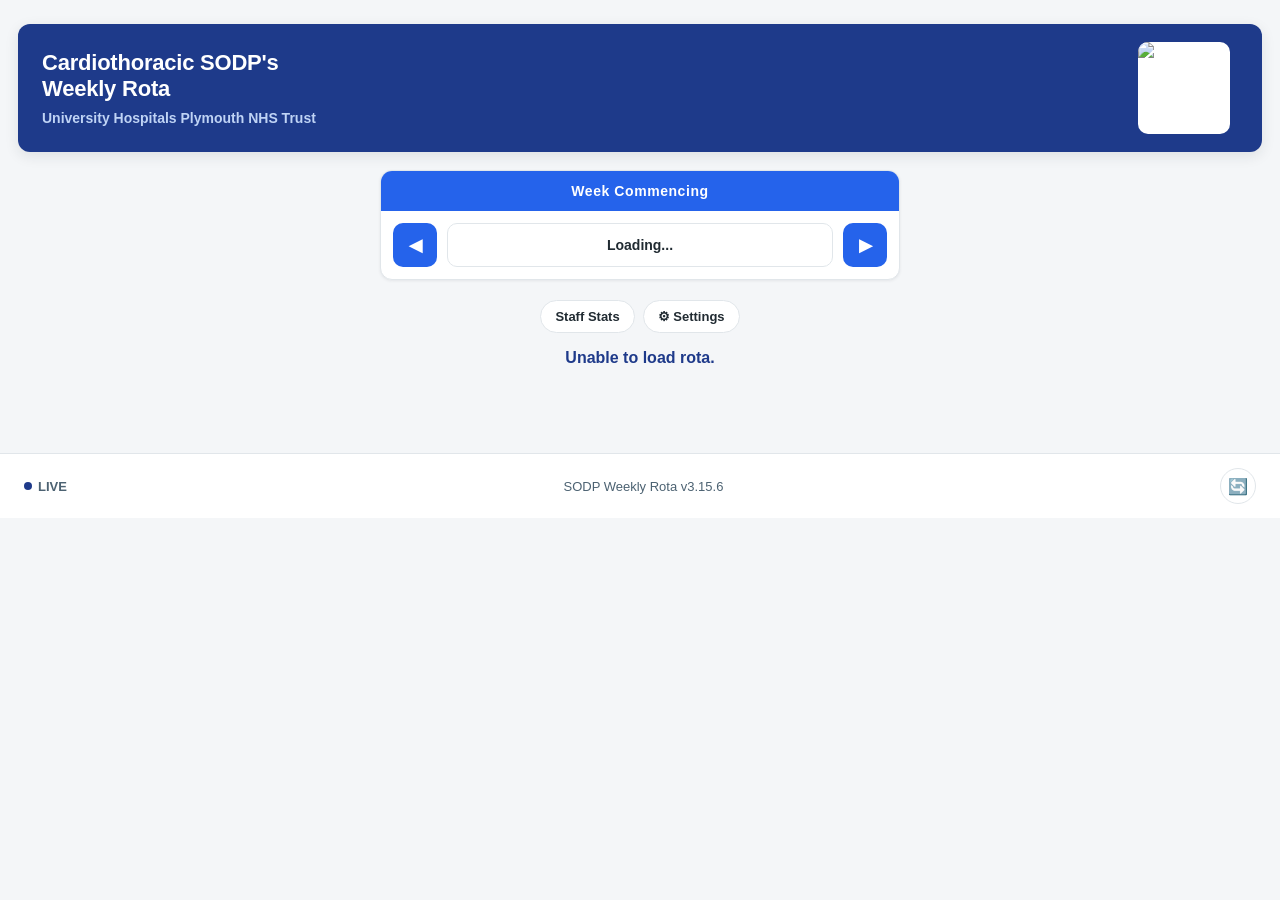
==== commit 9bfaf784: "Swap the neutral graphite accent for a vibrant blue Same single-accent structure as the neutral them" ====
--- a/index.html
+++ b/index.html
@@ -12,7 +12,7 @@
 <meta name="viewport" content="width=device-width, initial-scale=1">
 
 <title>Cardiothoracic SODP's Weekly Rota</title>
-<meta name="theme-color" content="#1E293B">
+<meta name="theme-color" content="#1E3A8A">
 
 <link rel="stylesheet" href="styles.css">
 <link rel="stylesheet" href="clinical.css">
--- a/styles.css
+++ b/styles.css
@@ -16,12 +16,13 @@
    ===================================================== */
 
 :root{
-    /* One neutral graphite accent (and a darker shade of the same
-       hue for hover/emphasis) in place of the old NHS blue branding -
+    /* One vibrant accent (and two darker shades of the same hue, for
+       hierarchy and hover/emphasis) used everywhere a colour appears -
        every card header, button and tag below is a shade of this one
-       colour, not a different hue per theatre/status. */
-    --nhs-blue:#475569;
-    --nhs-dark:#1E293B;
+       colour, not a different hue per theatre/status. Was a desaturated
+       graphite; this is the same single-accent structure, just punchier. */
+    --nhs-blue:#2563EB;
+    --nhs-dark:#1E3A8A;
 
     --ink:#212B32;
     --ink-soft:#4C6272;
@@ -35,19 +36,19 @@
 
     --radius:12px;
 
-    /* Theatre accents - all the same neutral now (was a different hue
-       per theatre). Kept as separate variables so each .theatreN class
+    /* Theatre accents - all the same hue (was a different one per
+       theatre). Kept as separate variables so each .theatreN class
        still only needs a one-line rule. */
-    --theatre1:#475569;
-    --theatre2:#475569;
-    --theatre4:#475569;
-    --theatre5:#475569;
-    --cathlab:#475569;
+    --theatre1:#2563EB;
+    --theatre2:#2563EB;
+    --theatre4:#2563EB;
+    --theatre5:#2563EB;
+    --cathlab:#2563EB;
 
     /* Support/On Call cards use one step darker, so the grid still
        reads with a little hierarchy without introducing a new hue. */
-    --support:#334155;
-    --oncall:#334155;
+    --support:#1D4ED8;
+    --oncall:#1D4ED8;
 }
 
 *{
@@ -96,7 +97,7 @@
     margin-top:8px;
     font-size:14px;
     font-weight:600;
-    color:#C7CED6;
+    color:#BFD3F5;
 }
 
 .hero-right{
@@ -126,7 +127,15 @@
 
 .week-picker-card{
     max-width:520px;
-    margin:10px auto 20px;
+    margin-top:10px;
+    margin-bottom:20px;
+    /* Unlike the hero header and main (which get their side gutter from
+       padding on a wrapper), this card has no wrapper of its own, so it
+       was sitting flush against the screen edges on phones - at least
+       an 18px gutter either side, same as the hero header's, growing
+       into ordinary centering once there's room to spare. */
+    margin-left:max(18px, calc((100% - 520px) / 2));
+    margin-right:max(18px, calc((100% - 520px) / 2));
 }
 
 .week-header-bar{
@@ -237,6 +246,13 @@
     color:var(--ink-soft);
     font-weight:600;
     font-size:13.5px;
+}
+
+/* #loading's own id-selector display:flex above otherwise outranks the
+   plain class selector .hidden{display:none}, so the loading state
+   never actually hid once toggled - this id+class rule outranks both. */
+#loading.hidden{
+    display:none;
 }
 
 .status-dots{
@@ -358,7 +374,7 @@
    scrolling a full week of these. */
 .daySection.day-today,
 .weekend-card.day-today{
-    background:linear-gradient(180deg, rgba(71,85,105,.07), transparent 120px);
+    background:linear-gradient(180deg, rgba(37,99,235,.07), transparent 120px);
     border-radius:var(--radius);
 }
 
@@ -532,12 +548,12 @@
     display:inline-block;
     margin:10px 0;
     padding:4px 11px;
-    background:#EDF0F3;
+    background:#E6EEFD;
     border-radius:999px;
     font-size:12px;
     font-weight:700;
     letter-spacing:.03em;
-    color:var(--ink-soft);
+    color:var(--nhs-blue);
 }
 
 .oncall-body{
@@ -1008,7 +1024,7 @@
 
     .from-home{
         display:inline-block;
-        background:#334155;
+        background:#1D4ED8;
         color:#fff;
         padding:8px 16px;
         border-radius:999px;
--- a/features.css
+++ b/features.css
@@ -15,12 +15,12 @@
    ===================================================== */
 
 :root{
-    --nhs-blue:#475569;
-    --nhs-dark:#1E293B;
+    --nhs-blue:#2563EB;
+    --nhs-dark:#1E3A8A;
     --ink:#212B32;
     --ink-soft:#4C6272;
     --line:#E1E6EA;
-    --oncall:#334155;
+    --oncall:#1D4ED8;
     --radius:12px;
 }
 
@@ -239,10 +239,10 @@
    specifically, has to out-specificity the "keep it invisible" dark-
    mode fix below or that rule's plain `background: transparent` wins. */
 html[data-theme="dark"] .daySection.day-today {
-    background: linear-gradient(180deg, rgba(71,85,105,.22), transparent 120px);
+    background: linear-gradient(180deg, rgba(37,99,235,.22), transparent 120px);
 }
 html[data-theme="dark"] .weekend-card.day-today {
-    background: linear-gradient(180deg, rgba(71,85,105,.22), transparent 120px);
+    background: linear-gradient(180deg, rgba(37,99,235,.22), transparent 120px);
 }
 
 html[data-theme="dark"] .day-header { background: #10161f; }
--- a/settings.css
+++ b/settings.css
@@ -9,7 +9,7 @@
    ===================================================== */
 
 :root{
-    --nhs-blue:#475569;
+    --nhs-blue:#2563EB;
     --ink:#212B32;
     --ink-soft:#4C6272;
     --line:#E1E6EA;
@@ -168,7 +168,7 @@
 .settings-textsize-btn.active {
     border-color: var(--nhs-blue);
     color: var(--nhs-blue);
-    background: #EDEFF2;
+    background: #E6EEFD;
 }
 
 /* ============================
@@ -210,6 +210,6 @@
 }
 html[data-theme="dark"] .settings-textsize-btn.active {
     border-color: var(--nhs-blue);
-    color: #C7CED6;
-    background: #28313B;
-}
+    color: #9DBFF2;
+    background: #1C2C4A;
+}
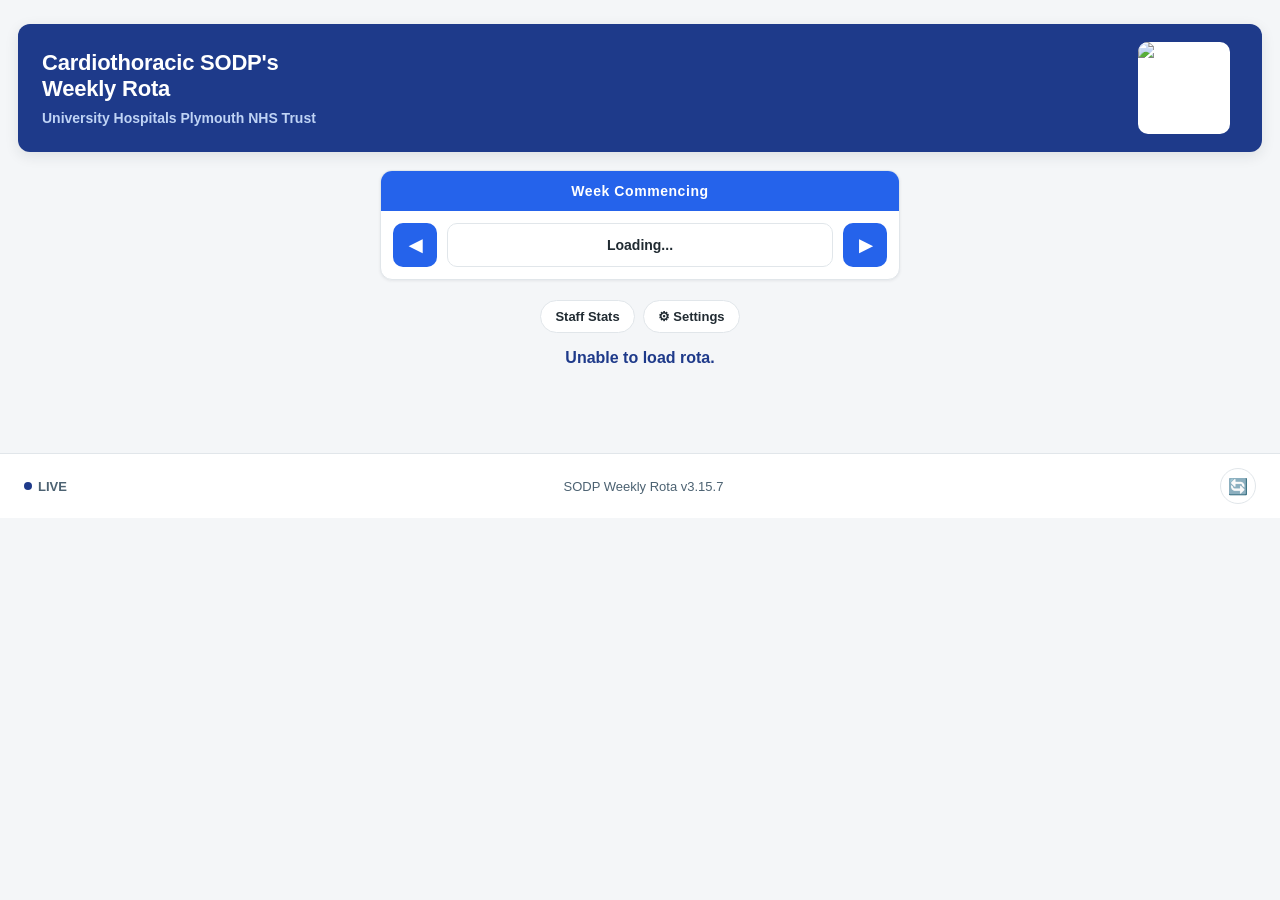
==== commit 1c6be5c0: "Add a floating scroll-to-top button Getting back to the hero header/week picker from deep in a full " ====
--- a/index.html
+++ b/index.html
@@ -148,6 +148,8 @@
 
 <main id="rotaContainer"></main>
 
+<button id="scrollTopBtn" aria-label="Back to top" title="Back to top">↑</button>
+
 <footer>
     <span class="live-indicator">LIVE</span>
     <span id="appVersion">SODP Weekly Rota</span>
--- a/styles.css
+++ b/styles.css
@@ -914,6 +914,53 @@
 }
 
 /* ===========================
+   SCROLL-TO-TOP BUTTON
+   -----------------------------
+   Full weeks of cards make for a long scroll - this floats once
+   you've scrolled down a bit, so getting back to the hero header and
+   week picker doesn't mean scrolling back up by hand.
+   =========================== */
+
+#scrollTopBtn{
+    position:fixed;
+    right:18px;
+    bottom:18px;
+    width:48px;
+    height:48px;
+    border:none;
+    border-radius:50%;
+    background:var(--nhs-blue);
+    color:#fff;
+    font-size:21px;
+    font-weight:700;
+    line-height:1;
+    display:flex;
+    align-items:center;
+    justify-content:center;
+    cursor:pointer;
+    box-shadow:var(--shadow-lift);
+    opacity:0;
+    visibility:hidden;
+    transform:translateY(8px);
+    transition:opacity .2s ease, transform .2s ease, visibility .2s, background .15s ease;
+    z-index:500;
+}
+
+#scrollTopBtn.show{
+    opacity:1;
+    visibility:visible;
+    transform:translateY(0);
+}
+
+#scrollTopBtn:hover{
+    background:var(--nhs-dark);
+}
+
+#scrollTopBtn:active{
+    transform:scale(.92);
+}
+
+/* ===========================
    SMART UPDATE BANNER
    =========================== */
 
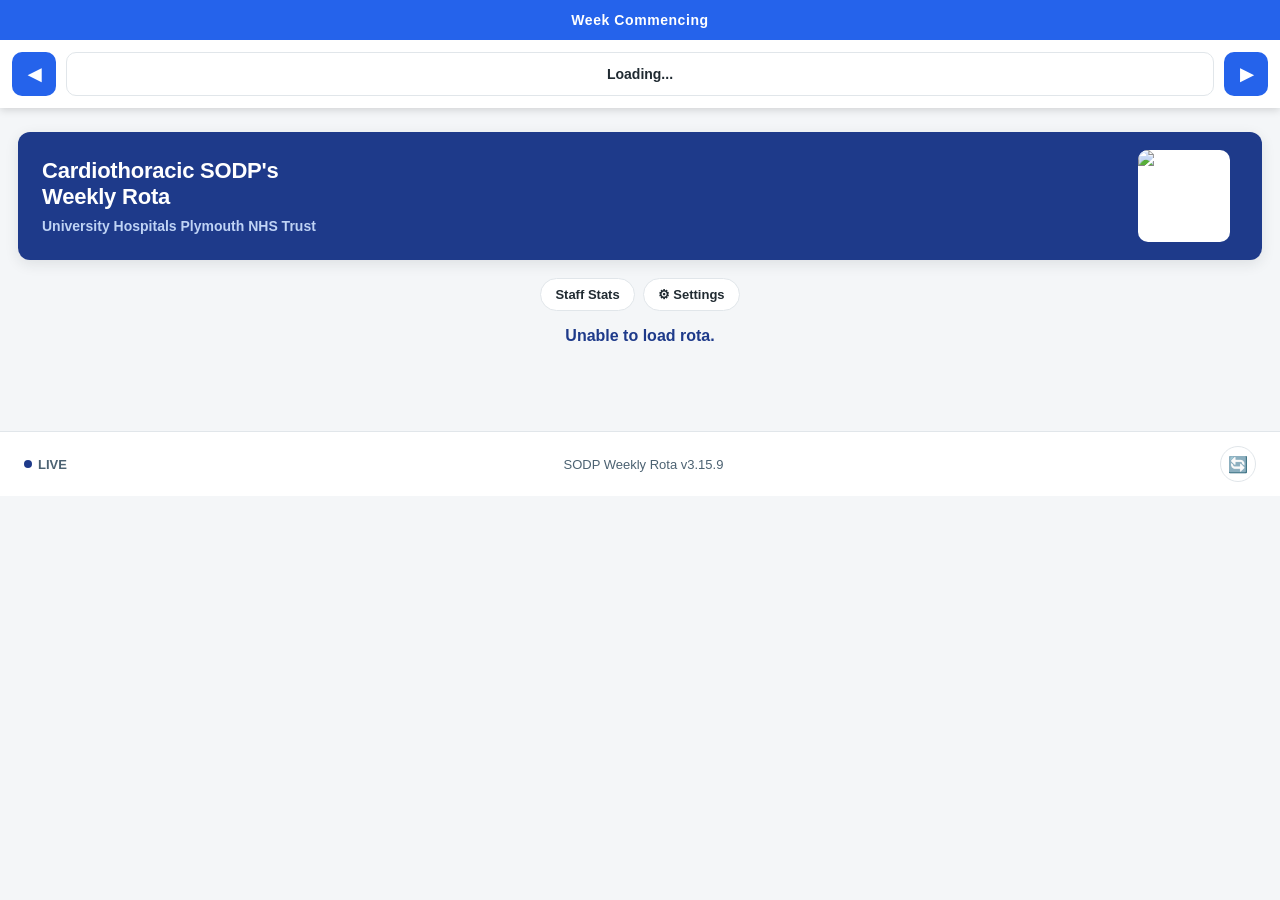
==== commit 7cd959df: "Pin the Week Commencing bar to the top of the page The hero header still scrolls away normally, but " ====
--- a/index.html
+++ b/index.html
@@ -82,7 +82,10 @@
 </header>
 
 <div class="card week-picker-card">
-    <div class="card-header week-header-bar">Week Commencing</div>
+    <div class="card-header week-header-bar">
+        Week Commencing
+        <button id="scrollTopBtn" aria-label="Back to top" title="Back to top">↑</button>
+    </div>
     <div class="week-picker-body">
         <button id="prevWeek" class="nav-arrow">◀</button>
         <div class="week-picker">
@@ -147,8 +150,6 @@
 </section>
 
 <main id="rotaContainer"></main>
-
-<button id="scrollTopBtn" aria-label="Back to top" title="Back to top">↑</button>
 
 <footer>
     <span class="live-indicator">LIVE</span>
--- a/styles.css
+++ b/styles.css
@@ -62,6 +62,11 @@
     background:var(--page-bg);
     color:var(--ink);
     padding-bottom:90px;
+    /* Reserves space for the now permanently-fixed Week Commencing bar
+       so the hero header doesn't start out hidden underneath it.
+       --week-bar-h is measured from the real element by app.js, with a
+       fallback close to its actual height for the first paint. */
+    padding-top:var(--week-bar-h, 112px);
 }
 
 /* ===========================
@@ -120,26 +125,65 @@
 /* ===========================
    WEEK COMMENCING CARD
    -----------------------------
-   Same card/card-header treatment as the theatre cards -
-   a coloured header bar above a body - instead of the old
-   plain toolbar strip.
-   =========================== */
-
-.week-picker-card{
-    max-width:520px;
-    margin-top:10px;
-    margin-bottom:20px;
-    /* Unlike the hero header and main (which get their side gutter from
-       padding on a wrapper), this card has no wrapper of its own, so it
-       was sitting flush against the screen edges on phones - at least
-       an 18px gutter either side, same as the hero header's, growing
-       into ordinary centering once there's room to spare. */
-    margin-left:max(18px, calc((100% - 520px) / 2));
-    margin-right:max(18px, calc((100% - 520px) / 2));
+   Pinned to the very top of the viewport at all times (the hero
+   header scrolls away normally beneath it) - the one thing worth
+   reaching without scrolling back up. body's padding-top and the day
+   headers' sticky offset (both set from --week-bar-h, measured by
+   app.js) reserve exactly its height so nothing starts out hidden
+   underneath it.
+   =========================== */
+
+.week-picker-card.card{
+    position:fixed;
+    top:0;
+    left:0;
+    right:0;
+    z-index:400;
+    max-width:none;
+    margin:0;
+    border-radius:0;
+    border:none;
+    box-shadow:0 2px 8px rgba(0,0,0,.15);
 }
 
 .week-header-bar{
     background:var(--nhs-blue);
+    position:relative;
+}
+
+#scrollTopBtn{
+    position:absolute;
+    right:10px;
+    top:50%;
+    transform:translateY(-50%);
+    width:30px;
+    height:30px;
+    border:none;
+    border-radius:50%;
+    background:rgba(255,255,255,.2);
+    color:#fff;
+    font-size:15px;
+    font-weight:700;
+    display:flex;
+    align-items:center;
+    justify-content:center;
+    cursor:pointer;
+    opacity:0;
+    visibility:hidden;
+    transition:opacity .2s ease, visibility .2s, background .15s ease, transform .15s ease;
+}
+
+#scrollTopBtn.show{
+    opacity:1;
+    visibility:visible;
+}
+
+#scrollTopBtn:hover{
+    background:rgba(255,255,255,.32);
+}
+
+#scrollTopBtn:active{
+    transform:translateY(-50%) scale(.88);
 }
 
 .week-picker-body{
@@ -349,7 +393,10 @@
     width:100%;
     text-align:center;
     position:sticky;
-    top:0;
+    /* Stops just below the fixed Week Commencing bar, not at the very
+       top of the viewport, now that the bar is permanently pinned
+       there. */
+    top:var(--week-bar-h, 112px);
     z-index:5;
     background:var(--page-bg);
     padding:10px 0 2px;
@@ -914,53 +961,6 @@
 }
 
 /* ===========================
-   SCROLL-TO-TOP BUTTON
-   -----------------------------
-   Full weeks of cards make for a long scroll - this floats once
-   you've scrolled down a bit, so getting back to the hero header and
-   week picker doesn't mean scrolling back up by hand.
-   =========================== */
-
-#scrollTopBtn{
-    position:fixed;
-    right:18px;
-    bottom:18px;
-    width:48px;
-    height:48px;
-    border:none;
-    border-radius:50%;
-    background:var(--nhs-blue);
-    color:#fff;
-    font-size:21px;
-    font-weight:700;
-    line-height:1;
-    display:flex;
-    align-items:center;
-    justify-content:center;
-    cursor:pointer;
-    box-shadow:var(--shadow-lift);
-    opacity:0;
-    visibility:hidden;
-    transform:translateY(8px);
-    transition:opacity .2s ease, transform .2s ease, visibility .2s, background .15s ease;
-    z-index:500;
-}
-
-#scrollTopBtn.show{
-    opacity:1;
-    visibility:visible;
-    transform:translateY(0);
-}
-
-#scrollTopBtn:hover{
-    background:var(--nhs-dark);
-}
-
-#scrollTopBtn:active{
-    transform:scale(.92);
-}
-
-/* ===========================
    SMART UPDATE BANNER
    =========================== */
 
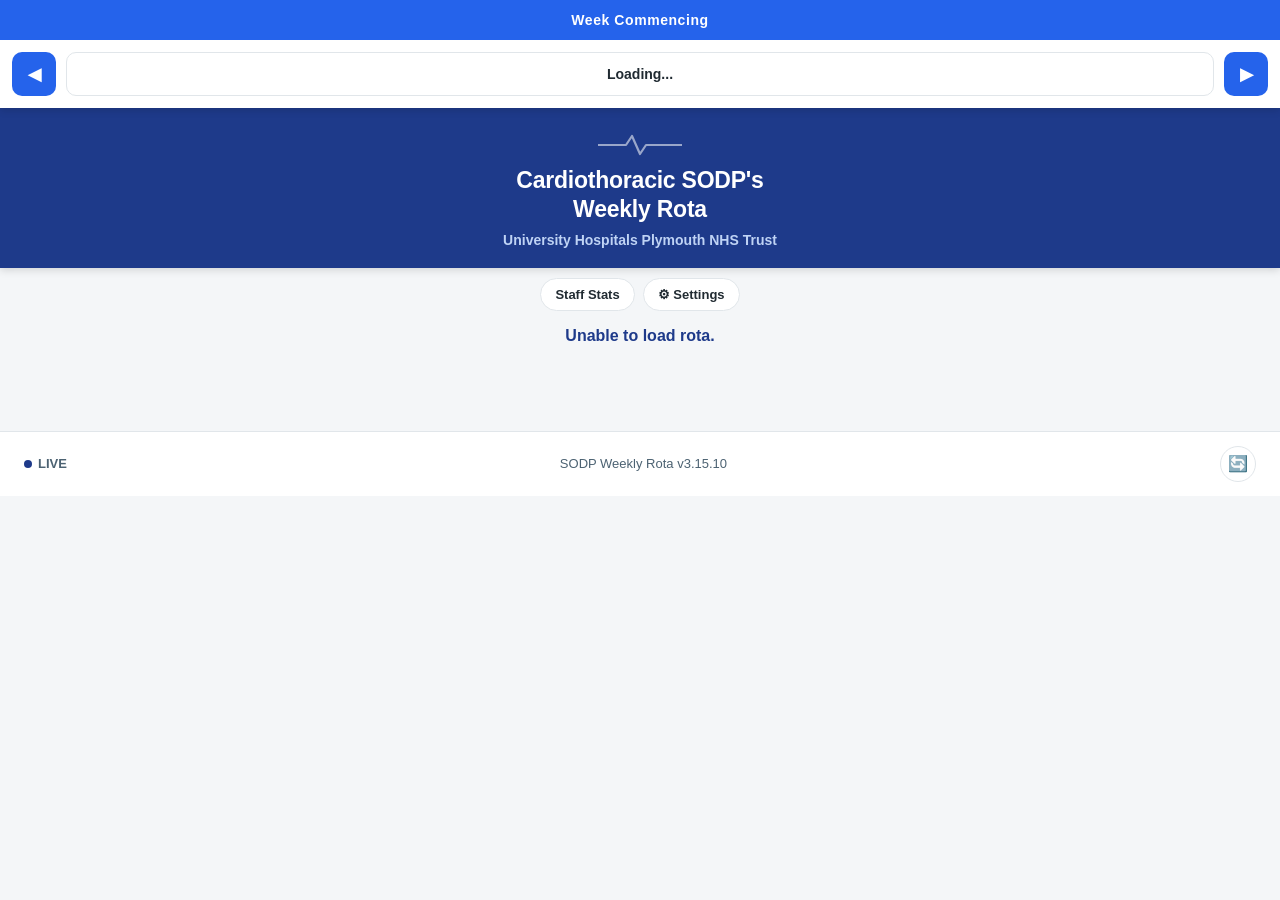
==== commit 2d041440: "Redesign the hero header: drop the logo, merge it with the week bar - Remove the Cardiac Theatres lo" ====
--- a/index.html
+++ b/index.html
@@ -64,19 +64,17 @@
 <header class="hero-header">
     <div class="hero-banner">
 
-        <div class="hero-left">
-            <h1>
-                Cardiothoracic SODP's<br>
-                Weekly Rota
-            </h1>
-            <p class="hero-subtitle">
-                University Hospitals Plymouth NHS Trust
-            </p>
-        </div>
-
-        <div class="hero-right">
-            <img src="icons/icon-512.png" alt="Cardiac Theatres Logo" class="hero-logo">
-        </div>
+        <svg class="hero-ecg" width="84" height="22" viewBox="0 0 84 22" aria-hidden="true">
+            <path d="M0 11 H28 L34 2 L42 20 L48 11 H84" stroke="#ffffff" stroke-opacity="0.55" stroke-width="2.2" fill="none" stroke-linecap="round" stroke-linejoin="round"/>
+        </svg>
+
+        <h1>
+            Cardiothoracic SODP's<br>
+            Weekly Rota
+        </h1>
+        <p class="hero-subtitle">
+            University Hospitals Plymouth NHS Trust
+        </p>
 
     </div><!-- /.hero-banner -->
 </header>
--- a/styles.css
+++ b/styles.css
@@ -73,28 +73,31 @@
    HERO HEADER
    =========================== */
 
+/* No outer gutter/margin any more - sits flush against the pinned
+   Week Commencing bar directly below it, the two reading as one
+   continuous block instead of two separate shadowed cards. */
 .hero-header{
-    max-width:1300px;
-    margin:24px auto 18px;
-    padding:0 18px;
+    margin:0;
 }
 
 .hero-banner{
     background:var(--nhs-dark);
     color:#fff;
-    border-radius:var(--radius);
-    padding:18px 24px;
-    display:flex;
-    justify-content:space-between;
-    align-items:center;
-    box-shadow:var(--shadow-md);
-}
-
-.hero-left h1{
+    padding:26px 24px 20px;
+    text-align:center;
+    box-shadow:0 2px 8px rgba(0,0,0,.15);
+}
+
+.hero-ecg{
+    display:block;
+    margin:0 auto 10px;
+}
+
+.hero-banner h1{
     margin:0;
-    font-size:22px;
-    line-height:1.2;
-    font-weight:700;
+    font-size:23px;
+    line-height:1.25;
+    font-weight:800;
     letter-spacing:-.01em;
 }
 
@@ -103,23 +106,6 @@
     font-size:14px;
     font-weight:600;
     color:#BFD3F5;
-}
-
-.hero-right{
-    display:flex;
-    align-items:center;
-    justify-content:center;
-    margin-right:8px;
-    flex-shrink:0;
-}
-
-.hero-logo{
-    height:92px;
-    width:92px;
-    object-fit:contain;
-    border-radius:10px;
-    flex-shrink:0;
-    background:#fff;
 }
 
 /* ===========================
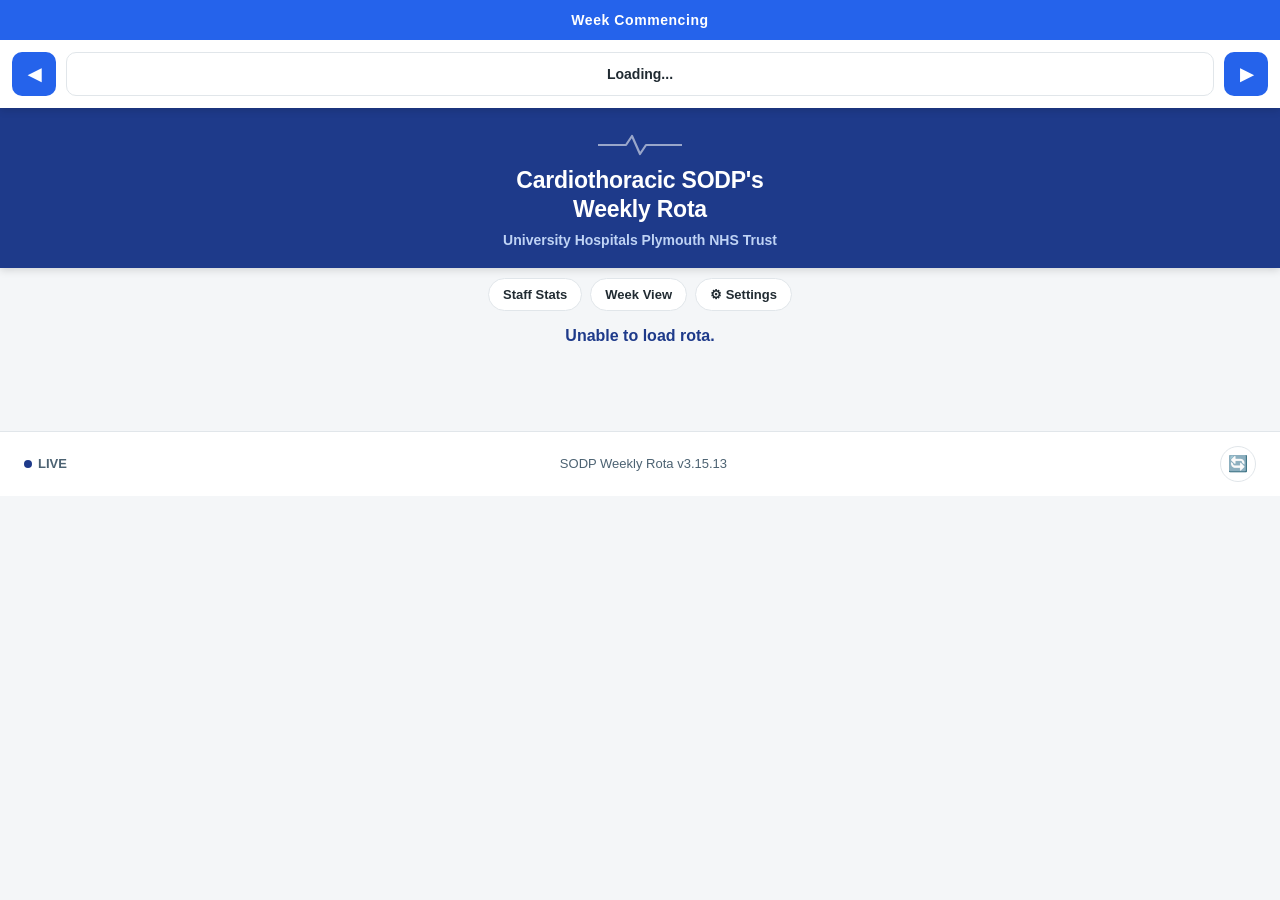
==== commit 2e63ad82: "Restyle the Week View to match the dashboard, add a nav button to it - week.css now uses the same on" ====
--- a/index.html
+++ b/index.html
@@ -97,6 +97,7 @@
 
 <div class="feature-row">
     <a class="feature-btn" href="staff.html">Staff Stats</a>
+    <a class="feature-btn" href="week.html">Week View</a>
     <button id="settingsBtn" class="feature-btn">⚙ Settings</button>
 </div>
 
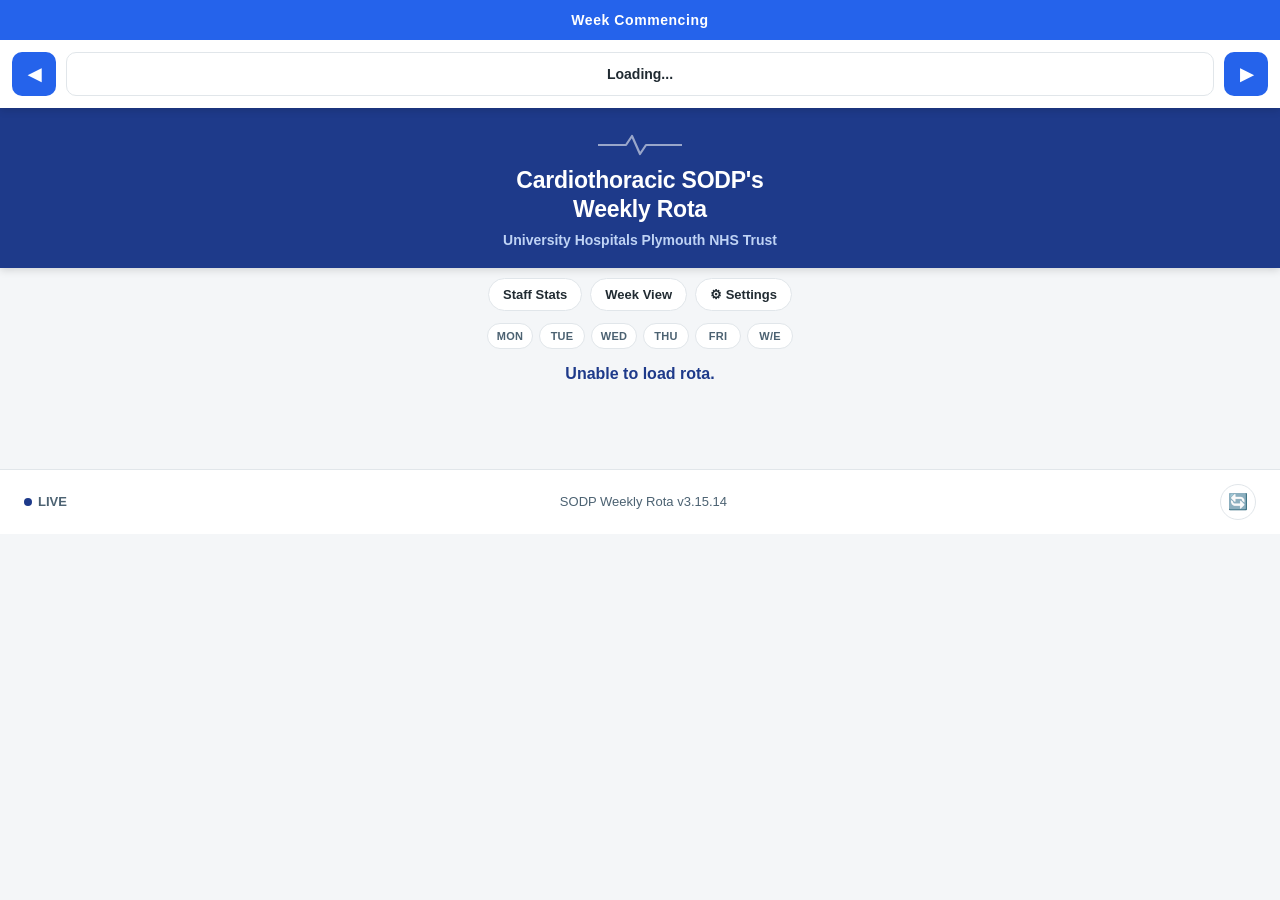
==== commit af4facee: "Add a compact day-jump strip to the daily dashboard Six small pills (Mon/Tue/Wed/Thu/Fri/W-E) under " ====
--- a/index.html
+++ b/index.html
@@ -101,6 +101,19 @@
     <button id="settingsBtn" class="feature-btn">⚙ Settings</button>
 </div>
 
+<!-- Jump straight to a day's section instead of scrolling past every
+     one before it. Not pinned like the Week Commencing bar - it
+     scrolls away with the hero, so it never eats into the screen
+     space the cards get. -->
+<nav class="day-jump" id="dayJump" aria-label="Jump to day">
+    <button class="day-jump-pill" data-day="Monday">MON</button>
+    <button class="day-jump-pill" data-day="Tuesday">TUE</button>
+    <button class="day-jump-pill" data-day="Wednesday">WED</button>
+    <button class="day-jump-pill" data-day="Thursday">THU</button>
+    <button class="day-jump-pill" data-day="Friday">FRI</button>
+    <button class="day-jump-pill" data-day="Weekend">W/E</button>
+</nav>
+
 <!-- ===============================
      Settings Panel
      (sits outside statusBar - it's an overlay, not status text)
--- a/features.css
+++ b/features.css
@@ -197,6 +197,73 @@
 }
 
 /* ------------------------------------------------------
+   Day-jump strip
+   ------------------------------------------------------
+   Deliberately small (compact pills, one slim row, no
+   wrapping at phone width) and NOT pinned - it scrolls
+   away with the hero, so it costs no permanent screen
+   space the way a sticky strip would.
+   ------------------------------------------------------ */
+
+.day-jump {
+    display: flex;
+    justify-content: center;
+    gap: 6px;
+    margin: 12px 0 2px;
+    padding: 0 16px;
+}
+
+.day-jump-pill {
+    font: inherit;
+    font-size: 11px;
+    font-weight: 700;
+    letter-spacing: .02em;
+    color: var(--ink-soft);
+    background: #fff;
+    border: 1px solid var(--line);
+    border-radius: 999px;
+    padding: 6px 0;
+    width: 46px;
+    flex: none;
+    cursor: pointer;
+    transition: transform .1s ease, border-color .15s ease, color .15s ease, background .15s ease;
+}
+
+.day-jump-pill:hover {
+    border-color: var(--nhs-blue);
+    color: var(--nhs-blue);
+}
+
+.day-jump-pill:active {
+    transform: scale(.94);
+}
+
+.day-jump-pill.is-today {
+    background: var(--nhs-blue);
+    border-color: var(--nhs-blue);
+    color: #fff;
+}
+
+html[data-theme="dark"] .day-jump-pill {
+    background: #1B2430;
+    color: #93A1B1;
+    border-color: #3A4656;
+}
+html[data-theme="dark"] .day-jump-pill.is-today {
+    background: var(--nhs-blue);
+    color: #fff;
+}
+
+@media (max-width: 400px) {
+    .day-jump-pill {
+        width: auto;
+        flex: 1;
+        padding: 6px 2px;
+        font-size: 10px;
+    }
+}
+
+/* ------------------------------------------------------
    Dark mode
    ------------------------------------------------------
    Toggled by setting data-theme="dark" on <html>. Uses
